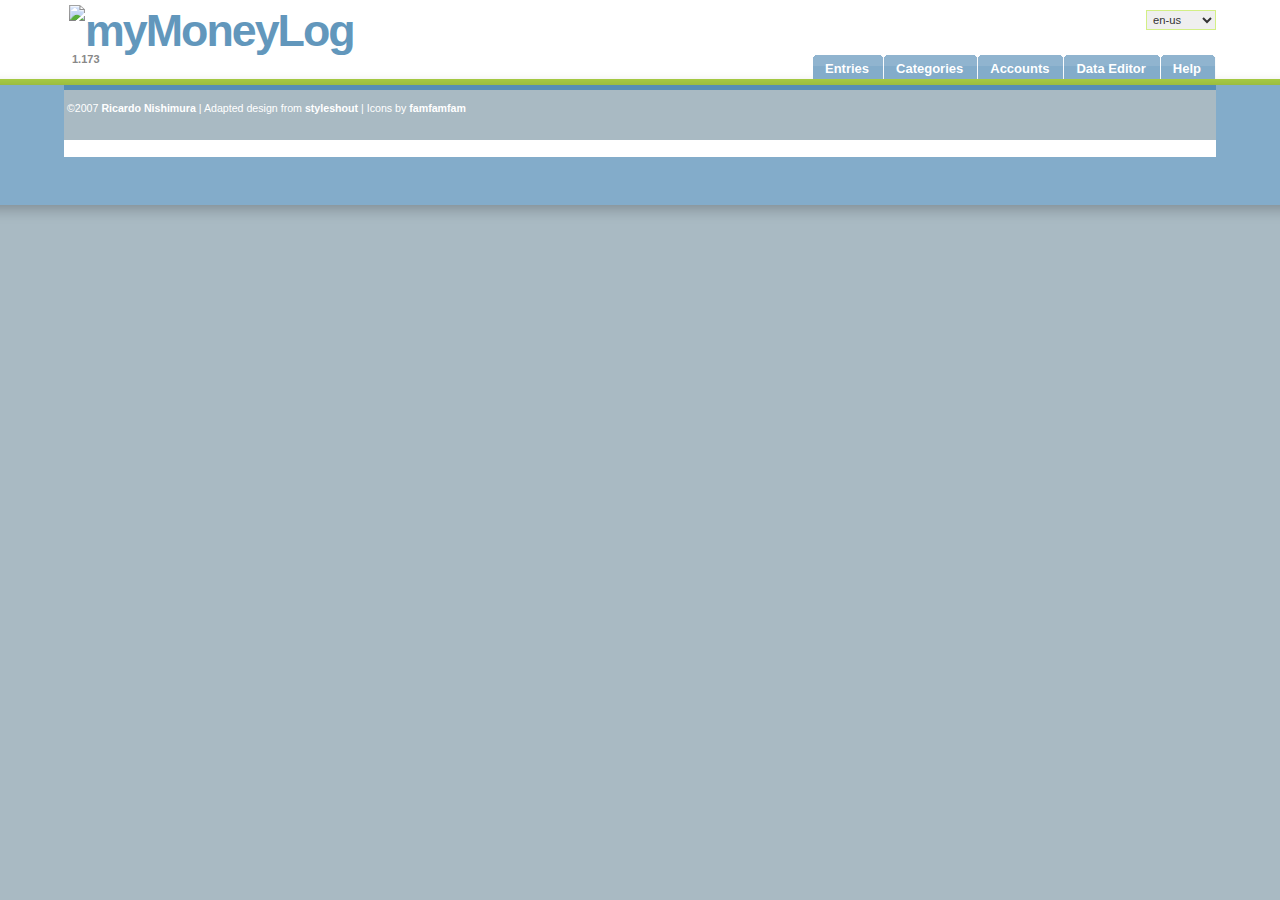
==== mymoneylog.html @ 16c4dcf5 "minified version of jscalendar added" ====
<!DOCTYPE html PUBLIC "-//W3C//DTD XHTML 1.0 Strict//EN" "http://www.w3.org/TR/xhtml1/DTD/xhtml1-strict.dtd">
<html xmlns="http://www.w3.org/1999/xhtml" xml:lang="en" lang="en">
<head>
<meta name="Description" content="personal finance application" />
<meta name="Keywords" content="money, finance, personal" />
<meta http-equiv="Content-Type" content="text/html; charset=UTF-8" />
<meta name="Distribution" content="Global" />
<meta name="Author" content="Ricardo Nishimura - http://code.google.com/p/mymoneylog" />
<link rel="stylesheet" href="stylesheets/BrightSide.css" type="text/css" />
<link rel="stylesheet" type="text/css" media="all" href="stylesheets/calendar-blue.css" title="calendar-blue.css" />
<script src="javascripts/jquery/jquery.min.js" type="text/javascript"></script>
<script src="javascripts/jquery/jquery.autocomplete.pack.js" type="text/javascript"></script>
<!--[if IE]><script src="javascripts/excanvas/excanvas.min.js" type="text/javascript"></script><![endif]-->
<script src="javascripts/jquery/jquery.flot.min.js" type="text/javascript"></script>
<script src="javascripts/jscalendar/calendar.min.js" type="text/javascript"></script>
<script src="javascripts/jscalendar/calendar-setup.min.js" type="text/javascript"></script>
<script src="javascripts/mymoneylog/base.js" type="text/javascript"></script>
<script src="javascripts/mymoneylog/translator.js" type="text/javascript"></script>
<script src="javascripts/mymoneylog/categories.js" type="text/javascript"></script>
<script src="javascripts/mymoneylog/accounts.js" type="text/javascript"></script>
<script src="javascripts/mymoneylog/entries.js" type="text/javascript"></script>
<script src="javascripts/mymoneylog/help_control.js" type="text/javascript"></script>
<script src="javascripts/mymoneylog/editor_control.js" type="text/javascript"></script>
<script src="javascripts/mymoneylog/entries_control.js" type="text/javascript"></script>
<script src="javascripts/mymoneylog/categories_overview_control.js" type="text/javascript"></script>
<script src="javascripts/mymoneylog/accounts_overview_control.js" type="text/javascript"></script>
<script src="javascripts/mymoneylog/init.js" type="text/javascript"></script>
<script type="text/javascript">
//<![CDATA[
$(window).load(function(){ mlog.init(); });
//]]>
</script>
<title>myMoneyLog</title>
<link rel="icon" type="image/png" href="images/money.png" />
</head>
<body>
<div id="body-bg">
<!-- wrap starts here -->
<div id="wrap">
<div id="header">
<div id="locale">
<select id="select_locales" class="select_num" onchange="mlog.base.setLocale()">
<option value="en-us">en-us</option>
</select>
</div>
<h1 id="logo">
<img src="images/mymoneylog.png" alt="myMoneyLog" width="254" height="45" />
</h1>
<h2 id="slogan">1.173</h2>
<!-- Menu Tabs -->
<ul>
<li id="menu_entries">
<a><span class="msg">Entries</span></a>
</li>
<li id="menu_categories_overview">
<a><span class="msg">Categories</span></a>
</li>
<li id="menu_accounts_overview">
<a><span class="msg">Accounts</span></a>
</li>
<li id="menu_editor">
<a><span class="msg">Data Editor</span></a>
</li>
<li id="menu_help">
<a><span class="msg">Help</span></a>
</li>
</ul>
</div>
<!-- content-wrap starts here -->
<div id="content-wrap">
<div id="sidebar">
<!-- entries panel starts here -->
<div id="panel_entries" class="panel" style="display:none;">
<h1 class="msg">Entry</h1>
<b class="rc1f">&nbsp;</b><b class="rc2f">&nbsp;</b>
<form id="form_entry" action="">
<div>
<label class="msg">Date</label>
<input id="input_date" class="input_date autocompleteoff" type="text" />
<span class="input_inline">
<input type="checkbox" id="input_pending" class="input_checkbox" />
<span class="msg">pending</span>
</span>
</div>
<div>
<label class="msg">Value</label>
<input id="input_value" type="text" />
</div>
<div>
<label class="msg">
Description
</label>
<input id="input_description" type="text" />
</div>
<div>
<label class="msg">
Category
</label>
<input id="input_category" class="autocompleteoff" type="text" />
<div class="suggest_list" id="category_list" style="display:none">
</div>
</div>
<div>
<label class="msg">
From Account
</label>
<input id="input_account" class="autocompleteoff" type="text" />
<div class="suggest_list" id="account_list" style="display:none">
</div>
</div>
<div id="transfer" style="display:none">
<label class="msg">
To Account
</label>
<input id="input_account_to" type="text" />
<div class="suggest_list" id="account_list_to" style="display:none">
</div>
</div>
<p>
<button class="button msg" type="button" onclick="mlog.entriesControl.addEntry(this)">Add</button>
&nbsp;
<button class="button msg" type="button" onclick="mlog.entriesControl.clearEntry()">Clear</button>
</p>
<br />
<input type="checkbox" id="input_auto_clear" class="input_checkbox"/>
<span class="msg">clear on add</span>
</form>
<b class="rc2f">&nbsp;</b><b class="rc1f">&nbsp;</b>
<h1 class="msg">filter</h1>
<b class="rc1f">&nbsp;</b><b class="rc2f">&nbsp;</b>
<form class="options" action="">
<div>
<label class="msg">
categories
</label>
<div class="align-center">
<span class="tagCloud msg selectAll" onclick="mlog.base.toggleAllTagCloud(this)">all</span>
<span id="entries_category_cloud"></span>
</div>
</div>
<div>
<label class="msg">
accounts
</label>
<div class="align-center">
<span class="tagCloud msg selectAll" onclick="mlog.base.toggleAllTagCloud(this)">all</span>
<span id="entries_account_cloud"></span>
</div>
</div>
<div class="float-left" style="margin-right:4px">
<label class="msg">
from
</label>
<input id="filter_date_from" class="input_date autocompleteoff" type="text" readonly="readonly" />
</div>
<div class="float-left">
<label class="msg">
until
</label>
<input id="filter_date_until" class="input_date autocompleteoff" type="text" readonly="readonly" />
</div>
<div class="clear"></div>
<div>
<label class="msg">
value
</label>
<select id="filter_values">
<option value="0" class="msg">all</option>
<option value="-1" class="msg">debit</option>
<option value="1" class="msg">credit</option>
</select>
</div>
<div>
<label class="msg">
text
</label>
<input type="text" id="filter_query" class="textbox autocompleteoff" />
</div>
<p>
<button class="button msg" type="button" onclick="mlog.entriesControl.applyOptions()">Apply</button>
&nbsp;
<button class="button msg" type="button" onclick="mlog.entriesControl.resetFilter()">cancel</button>
</p>
</form>
<b class="rc2f">&nbsp;</b><b class="rc1f">&nbsp;</b>
</div>
<!-- entries panel ends here -->
<!-- categories overview panel starts here -->
<div id="panel_categories_overview" class="panel" style="display:none;">
<h1 class="msg">Options</h1>
<b class="rc1f">&nbsp;</b><b class="rc2f">&nbsp;</b>
<form action="">
<div>
<label class="msg">
Show last
</label>
<select id="overviewNumberMonths" class="select_num" onchange="mlog.categoriesControl.updateView()">
<option value="2">2</option>
<option value="3">3</option>
<option value="4" selected="selected">4</option>
<option value="5">5</option>
<option value="6">6</option>
<option value="7">7</option>
<option value="8">8</option>
<option value="9">9</option>
<option value="10">10</option>
<option value="11">11</option>
<option value="12">12</option>
<option value="18">18</option>
<option value="24">24</option>
</select>&nbsp;<span class="msg">months</span>
</div>
<div>
<label class="msg">
Until
</label>
<input id="input_ov_until_date" class="input_date autocompleteoff" type="text" readonly="readonly" onchange="mlog.categoriesControl.updateView()" />
</div>
<div>
<label class="msg">
show
</label>
<div class="align-center">
<span class="tagCloud msg selectAll" onclick="mlog.categoriesControl.toggleAllTagCloud(this)">all</span>
<span id="show_ov_categories">
</span>
</div>
</div>
<div>
<label class="msg">
chart
</label>
<select id="chartSelection" class="" onchange="mlog.categoriesControl.updateView()">
<option value="line_debit" selected="selected" class="msg">line (debit)</option>
<option value="line_credit" class="msg">line (credit)</option>
<option value="line_total" class="msg">line (total)</option>
</select>
</div>
</form>
<b class="rc2f">&nbsp;</b><b class="rc1f">&nbsp;</b>
</div>
<!-- categories overview panel ends here -->
<!-- accounts overview panel starts here -->
<div id="panel_accounts_overview" class="panel" style="display:none;">
<h1 class="msg">Options</h1>
<b class="rc1f">&nbsp;</b><b class="rc2f">&nbsp;</b>
<form action="">
<div>
<label class="msg">
Show last
</label>
<select id="accountsNumberMonths" class="select_num" onchange="mlog.accountsControl.updateView()">
<option value="1">1</option>
<option value="2" selected="selected">2</option>
<option value="3">3</option>
<option value="4">4</option>
<option value="5">5</option>
<option value="6">6</option>
<option value="7">7</option>
<option value="8">8</option>
<option value="9">9</option>
<option value="10">10</option>
<option value="11">11</option>
<option value="12">12</option>
<option value="18">18</option>
<option value="24">24</option>
</select>&nbsp;<span class="msg">months</span>
</div>
<div>
<label class="msg">
Until
</label>
<input id="input_accounts_until_date" class="input_date autocompleteoff" type="text" readonly="readonly" onchange="mlog.accountsControl.updateView()" />
</div>
<div>
<label class="msg">
show
</label>
<div class="align-center">
<span class="tagCloud msg selectAll" onclick="mlog.accountsControl.toggleAllTagCloud(this)">all</span>
<span id="show_ov_accounts">
</span>
</div>
</div>
</form>
<b class="rc2f">&nbsp;</b><b class="rc1f">&nbsp;</b>
<br />
</div>
<!-- accounts overview panel ends here -->
<!-- editor panel starts here -->
<div id="panel_editor" class="panel" style="display:none;">
<h1 class="msg">Options</h1>
<b class="rc1f">&nbsp;</b><b class="rc2f">&nbsp;</b>
<form action="">
<p>
<button class="button msg" type="button" onclick="mlog.editorControl.applyChanges()">Apply</button>
</p>
</form>
<b class="rc2f">&nbsp;</b><b class="rc1f">&nbsp;</b>
<h1 class="msg">Export</h1>
<b class="rc1f">&nbsp;</b><b class="rc2f">&nbsp;</b>
<form action="">
<div>
<label class="msg">
from
</label>
<input id="input_export_from_date" class="input_date autocompleteoff" type="text" readonly="readonly" />
</div>
<p>
<button class="button msg" type="button" onclick="mlog.editorControl.exportFromDate()">export</button>
</p>
</form>
<b class="rc2f">&nbsp;</b><b class="rc1f">&nbsp;</b>
</div><!-- editor panel ends here -->
<!-- help panel starts here -->
<div id="panel_help" class="panel" style="display:none;">
</div><!-- help panel ends here -->
</div><!-- main starts here -->
<div id="main">
<div id="report">
</div>
<!-- main_entries starts here -->
<div id="main_entries" style="display:none;">
<a name="EntriesStart"></a>
<h1 id="toggle_summary" class="msg show_next">Summary</h1>
<div id="entries_summary">
<b class="rc1t">&nbsp;</b><b class="rc2t">&nbsp;</b>
<table class="summary" id="summary_table">
<tr>
<th class="msg">
account
</th>
<th class="msg">
total
</th>
</tr>
<tr class="highlt">
<td class="first">
{account_id}
</td>
<td class="col_r value">
<div class="bar-container">
<div class="pos" style="width:99%"></div>
</div>
{account_total}
</td>
</tr>
<tr class="total">
<td>
{account_id}
</td>
<td class="col_r">
{account_total}
</td>
</tr>
</table>
<b class="rc3t">&nbsp;</b><b class="rc4t">&nbsp;</b>
</div>
<h1 class="msg">Entries</h1>
<b class="rc1t">&nbsp;</b><b class="rc2t">&nbsp;</b>
<table id="entries_table">
<tr id="entries_row_head">
<th class="first msg sort date_col" onclick="mlog.entriesControl.sortCol(0)">
date
</th>
<th class="msg sort value_col" onclick="mlog.entriesControl.sortCol(1)">
value
</th>
<th class="msg sort description_col" onclick="mlog.entriesControl.sortCol(2)">
description
</th>
<th class="msg sort category_col" onclick="mlog.entriesControl.sortCol(3)">
category
</th>
<th class="msg sort account_col" onclick="mlog.entriesControl.sortCol(4)">
account
</th>
<th class="msg opt_col">
options
</th>
</tr>
<tr id="rowId" class="highlt row-a">
<td class="first col_c entry">
{date}
</td>
<td class="col_r entry">
{value}
</td>
<td class="entry">
{description}
</td>
<td class="entry">
{category}
</td>
<td class="entry">
{account}
</td>
<td class="">
<span class="opt_edit" onclick="mlog.entriesControl.startRowEdit(this)">&nbsp;</span>
<span class="opt_delete" onclick="mlog.entriesControl.removeEntry(this)">&nbsp;</span>
<span class="opt_ok hide" onclick="mlog.entriesControl.reconcileEntry(this)">&nbsp;</span>
</td>
</tr>
<tr class="total">
<td class="first col_c msg">
This total
</td>
<td class="col_r total">
{totalvalue}
</td>
<td colspan="4">
{entriescount}
</td>
</tr>
</table>
<b class="rc3t">&nbsp;</b><b class="rc4t">&nbsp;</b>
</div>
<!-- main_entries ends here -->
<!-- main_categories_overview starts here -->
<div id="main_categories_overview" style="display:none;">
<div id="categories_chart"></div>
<h1 id="toggle_categories_overview_table" class="msg">Category by month</h1>
<div id="categories_overview_summary" class="overflow">
<b class="rc1t">&nbsp;</b><b class="rc2t">&nbsp;</b>
<table id="categories_overview_table">
<tr>
<th class="first msg">
description
</th>
<th>
{month}
</th>
</tr>
<tr class="highlt row-a">
<td class="first">
{title}
</td>
<td class="col_r">
{value}
</td>
</tr>
</table>
</div>
<br />
</div>
<!-- main_categories_overview ends here -->
<!-- main_accounts_overview starts here -->
<div id="main_accounts_overview" style="display:none;">
<div id="accounts_chart"></div>
<h1 id="toggle_accounts_overview_table" class="msg">diary balance</h1>
<div id="accounts_overview_summary" class="overflow">
<b class="rc1t">&nbsp;</b><b class="rc2t">&nbsp;</b>
<table id="accounts_overview_table">
<tr>
<th class="first msg date_col">
date
</th>
<th>
{account}
</th>
</tr>
<tr class="highlt row-a">
<td class="first col_c">
{date}
</td>
<td class="col_r">
{value}
</td>
</tr>
</table>
</div>
<br />
</div>
<!-- main_overview ends here -->
<!-- main_editor starts here -->
<div id="main_editor" style="display:none;">
<h1 class="msg">text data source</h1>
<b class="rc1f">&nbsp;</b><b class="rc2f">&nbsp;</b>
<form action=""><br />
<textarea class="textarea_data" name="text_data" id="text_data" rows="1" cols="1"></textarea>
</form>
<b class="rc2f">&nbsp;</b><b class="rc1f">&nbsp;</b>
<br /><br />
</div>
<!-- main_editor ends here -->
<!-- main_help starts here -->
<div id="main_help" style="display:none;">
<p class="msg">help text</p>
</div>
<!-- main_help ends here -->
</div>
<!-- content-wrap ends here -->
</div>
<!-- main ends here --><!-- footer starts here -->
<div id="footer">
<div class="footer-left">
<p class="align-left">
&nbsp;&copy;2007 <a href="http://nishimura.eti.br">Ricardo Nishimura</a>
| Adapted design from <a href="http://www.styleshout.com/">styleshout</a>
| Icons by <a href="http://www.famfamfam.com/lab/icons/silk/">famfamfam</a>
</p>
</div>
</div>
<b class="rc2g">&nbsp;</b><b class="rc1g">&nbsp;</b>
<!-- footer ends here -->
<!-- wrap ends here -->
</div>
<iframe id="dataframe" src="data.html" style="visibility:hidden;width:0px;height:0px">
<!-- the source file name is also defined in javascripts/mymoneylog/base.js -->
</iframe>
<div id="applet">
</div>
<!-- body-bg ends here -->
</div>
</body>
</html>
---- stylesheets/BrightSide.css ----
/********************************************
AUTHOR: Erwin Aligam
WEBSITE: http://www.styleshout.com/
TEMPLATE NAME: Bright Side of Life
TEMPLATE CODE: S-0005
VERSION: 1.0
adapted by Ricardo Nishimura: 2007/11
*******************************************/

/********************************************
HTML ELEMENTS
********************************************/

/* top elements */
* { padding: 0; margin: 0; }

body { margin: 0; padding: 0; font: .70em/1.5em Verdana, Tahoma, Helvetica, sans-serif; color: #666666; background: #A9BAC3 url(../images/bg.gif) repeat-x; }

/* links */
a { color: #4284B0; background-color: inherit; text-decoration: none; }
a:hover { color: #9EC068; background-color: inherit; cursor:pointer; }

/* headers */
h1, h2, h3 { font: bold 1em 'Trebuchet MS', Arial, Sans-serif; color: #333; }
h1 { font-size: 1.5em; color: #6297BC; }
h2 { font-size: 1.4em; text-transform:uppercase;}
h3 { font-size: 1.3em; }

p, h1, h2, h3 { margin: 10px 0px 0; }
ul, ol { margin: 10px 30px; padding: 0 15px; color: #4284B0; }
ul span, ol span { color: #666666; }

code { margin: 5px 0; padding: 10px; text-align: left; display: block; overflow: auto; font: 500 1em/1.5em 'Lucida Console', 'courier new', monospace; /* white-space: pre; */ background: #FAFAFA; border: 1px solid #f2f2f2; border-left: 4px solid #4284B0; }
acronym { cursor: help; border-bottom: 1px solid #777; }
blockquote { margin: 15px; padding: 0 0 0 20px; background: #FAFAFA; border: 1px solid #f2f2f2; border-left: 4px solid #4284B0; color: #4284B0; font: bold 1.2em/1.5em Georgia, 'Bookman Old Style', Serif; }

/* form elements */
form { padding: 0px 10px 10px; border: 1px solid #f2f2f2; background-color: #FAFAFA; }
label { color:#999; display:block; font-weight:bold; margin-top:3px; }
input,select { padding: 2px; border:1px solid #D3EF86; font: normal 1em Verdana, sans-serif; color:#333; width: 97%; }
textarea { padding:2px; font: normal 1em Verdana, sans-serif; border:1px solid #D3EF86; color:#333; width: 98%; }
input.button, button { margin: 1px 0 1px; font: bold 1em Arial, Sans-serif; border: 1px solid #6297BC; background: url(../images/tabright.gif) no-repeat right top; background-position:0% -45px; padding: 2px 3px; color: #fff; width: 70px; height: 22px; }
input.button:hover, button:hover { background: url(../images/tabright.gif) no-repeat right top; background-position:0% -3px; border: 1px #ffffcf; cursor:pointer; }
input.input_date { width:84px; background-image: url(../images/calendar.png); background-repeat: no-repeat; background-position: right; background-color: #fff; }
input.input_num { width:90px; text-align: right; }
input:focus { background-color: #ffffcf; }
select.select_num { border:1px solid #D3EF86; width: 70px; }
input.input_checkbox { width: 20px; border: 0px; }

/* search form */
form.searchform { background: transparent; border: none; margin: 0; padding: 0; }
form.searchform input.textbox { margin: 0; width: 120px; border: 1px solid #9EC630; background: #FFF; color: #333; height: 14px; vertical-align: top; }
form.searchform input.button { margin: 0; padding: 2px 3px; font: bold 12px Arial, Sans-serif; background: #FAFAFA; border: 1px solid #f2f2f2; color: #777; width: 60px; vertical-align: top; }

/***********************
LAYOUT
************************/
#wrap { background: #FFF; width: 90%; height: 100%; margin: 0 auto; text-align: left; }
#content-wrap { clear: both; margin: 0; padding: 0; background: #FFF; }
#toolbar { height: 120px; background: #fff url(../images/toolbar-bg.png) repeat-x 0% 100%; }
#toolbar fieldset label { display: inline; }

/* header */
#header { position: relative; height: 85px; background: #fff url(../images/headerbg.gif) repeat-x 0% 100%; }
#header h1#logo { position: absolute; margin: 0; padding: 0; font: bolder 4em 'Trebuchet MS', Arial, Sans-serif; letter-spacing: -2px; top: 5px; left: 5px; cursor:pointer; }
#header h2#slogan { position: absolute; top:43px; left: 8px; color: #888; text-indent: 0px; font: bold 11px Tahoma, 'trebuchet MS', Sans-serif; text-transform: none; }
#header #locale { float: right; margin-top: 10px; }

/* main */
#main { float: right; margin-right: 10px; width: 72%; }
.post-footer { background-color: #FAFAFA; padding: 5px; margin: 20px 15px 0 15px; border: 1px solid #f2f2f2; font-size: 95%; }
.post-footer .date { background: url(clock.gif) no-repeat left center; padding-left: 20px; margin: 0 10px 0 5px; }
.post-footer .comments { background: url(comment.gif) no-repeat left center; padding-left: 20px; margin: 0 10px 0 5px; }
.post-footer .readmore { background: url(page.gif) no-repeat left center; padding-left: 20px; margin: 0 10px 0 5px; }

/* sidebar */
#sidebar { float: left; width: 23%; margin: 0; padding: 0; display: inline; padding: 0 10px; }
#sidebar ul.sidemenu { list-style:none; margin:10px 0 10px 15px; padding:0; }
#sidebar ul.sidemenu li { margin-bottom:1px; border: 1px solid #f2f2f2; }
#sidebar ul.sidemenu a { display:block; font-weight:bold; color: #333; text-decoration:none; padding:2px 5px 2px 10px; background: #f2f2f2; border-left:4px solid #CCC;
 min-height:18px; }
* html body #sidebar ul.sidemenu a { height: 18px; }

#sidebar ul.sidemenu a:hover { padding:2px 5px 2px 10px; background: #f2f2f2; color: #339900; border-left:4px solid #9EC630; }
/* Footer */
#footer { clear: both; color: #FFF; background: #A9BAC3; border-top: 5px solid #568EB6; margin: 0; padding: 0; height: 50px; font-size: 95%; }
#footer a { text-decoration: none; font-weight: bold; color: #FFF; }
#footer .footer-left{ float: left; width: 65%; }
#footer .footer-right{ float: right; width: 30%; }

/* menu tabs */
#header ul { z-index: 999999; position: absolute; margin:0; padding: 0; list-style:none; right: 0; bottom: 6px !important; bottom: 5px; font: bold 13px Arial, 'Trebuchet MS', Tahoma, verdana, sans-serif; }
#header li { display:inline; margin:0; padding:0; }
#header a { float:left; background: url(../images/tableft.gif) no-repeat left top; background-position:0% -42px; margin:0; padding:0 0 0 4px; text-decoration:none; cursor: pointer; }
#header a span { float:left; display:block; background: url(../images/tabright.gif) no-repeat right top; background-position:100% -42px; padding:6px 15px 3px 8px; color: #FFF; }
/* Commented Backslash Hack hides rule from IE5-Mac \*/
#header a span {float:none;}
/* End IE5-Mac hack */
#header a:hover span { color:#FFF; }
#header a:hover { background-position:0% 0px; }
#header a:hover span { background-position:100% 0px; }
#header .menu_current a { background-position:0% 0px; }
#header .menu_current a span { background-position:100% 0px; }
/* end menu tabs */

/* alignment classes */
.float-left { float: left; }
.float-right { float: right; }
.align-left { text-align: left; }
.align-right { text-align: right; }

/* additional classes */
.clear { clear: both; }
.green { color: #9EC630; }
.gray { color: #BFBFBF; }

/* start - table */
#main table { border-collapse: collapse; width: 100%; }
#chart_canvas table { width: auto; }
#main th strong { color: #fff; }
#main th { background: #6297BC; height: 25px; padding-left: 10px; padding-right: 10px; color: #FFF; text-align: left; border-right: 1px solid #9BBACF; border-bottom: solid 1px #FFF; }
#main th.sort { cursor: pointer; }
#main th.sort:hover { cursor: pointer; background: #9EC630; border-right: 1px solid #B6D59A; }
#main th.date_col { width:6em; }
#main tr { height: 26px; }
#main td { padding-left: 5px; padding-right: 5px; border-right: 1px solid #FFF; border-bottom: solid 1px #FFF; }
#main tr.row-a { background-color: #FAFAFA; }
#main tr.row-b { background-color: #EFEFEF; }
#main tr.new_entry { background-image: url(../images/new.png); background-repeat: no-repeat; background-position: left; background-color: #ffffcf; }
#main td.col_r { text-align: right; }
#main td.col_c { text-align: center; }
#main tr.row_future { opacity: .60; font-style:italic; }
#main tr:hover { background-color: #D1E3EF; }
#main tr.total { background-color: #D1E3EF; font-weight: bold; }
#main tr.total td { border-right: 1px solid #EFF9FF; }
#main .opt_delete { background: url(../images/delete.png) no-repeat left; padding-left: 16px; padding-top: 1px; cursor:pointer; }
#main .opt_reconcile { background: url(../images/accept.png) no-repeat left; padding-left: 16px; padding-top: 1px; cursor:pointer; }
#main .hide { display: none; }
#main .neg { color: #F66; }
#main tr.total .neg { }
div.overflow { overflow: auto; }

/* start - suggest list */
.ac_results { padding: 0px; border: 1px solid #D3EF86; background-color: white; overflow: hidden; z-index: 99999; }
.ac_results ul { width: 100%; list-style-position: outside; list-style: none; padding: 0; margin: 0; color: #333; }
.ac_results li { margin: 0px; padding: 2px 5px; cursor: default; display: block; line-height: 16px; overflow: hidden; border-bottom: 1px solid #efefef; }
.ac_loading {}
.ac_odd {}
.ac_over { background-color: #D1E3EF; }

/* summary table */
table.summary { background: #fff url(../images/toolbar-bg.png) repeat-x ; }
table.summary tr { background:none; }
table.summary td.first { background: #EFEFEF; width: 30%; }
#main table.summary td.value { padding-left: 0px; background-image: url(../images/vert-bg.gif); background-repeat: repeat-x; border-bottom: solid 0px #FFF; }

/* http://blog.leetsoft.com/2006/8/22/super-simple-css-bars */
div.bar-container { float: left; width: 70%; padding-top: 1px; text-align: left; }
div.bar-container div { background-image: url(../images/bars.png); background-repeat: repeat-x; background-position:100% 0px; height: 14px; border-right: solid 1px #ccc; }
div.bar-container div.neg { background-image: url(../images/bars.png); background-repeat: repeat-x; background-position:100% -14px; height: 14px; }

/* pagination */
div.pagination { padding:3px; margin:3px; text-align:right; }
div.pagination select { padding: 1px 1px 1px 1px; width: 50px; }
div.pagination a { padding: 2px 5px 2px 5px; margin-right: 2px; font-weight: bold; border:1px solid #D3EF86; text-decoration: none; color: #9EC630; background-color: #fff; }
div.pagination a:hover { padding: 2px 5px 2px 5px; margin-right: 2px; font-weight: bold; background-color: #9EC630; color: #FFF; cursor:pointer; }

/* chart */
#main table.plotr-legend { width: auto; }
#chart tr { height: 14px; }

.show_next { background: url(../images/bullet_arrow_up.png) no-repeat right; padding-right: 20px; cursor:pointer; }
.hide_next { background: url(../images/bullet_arrow_down.png) no-repeat right; padding-right: 20px; cursor:pointer; }
.tagCloud { cursor:pointer; color: #BBB; }
.tagCloud:hover { text-decoration: underline; }
.tagSelect { color: #9EC630; }
.selectAll { font-size: 14px; font-weight: bold; }
---- stylesheets/calendar-blue.css ----
/* The main calendar widget.  DIV containing a table. */

div.calendar { 
  position: relative;
  z-index: 9;
  }

 .calendar table {
  border: 1px solid #D3EF86;
  font-size: 11px;
  color: #666;
  cursor: default;
  background: #fff;
  font-family: tahoma,verdana,sans-serif;
}

/* Header part -- contains navigation buttons and day names. */

.calendar .button { /* "<<", "<", ">", ">>" buttons have this class */
  text-align: center;    /* They are the navigation buttons */
  padding: 2px;          /* Make the buttons seem like they're pressing */
}

.calendar .nav {
  background: #6297BC url(menuarrow.gif) no-repeat 100% 100%;
}

.calendar thead .title { /* This holds the current "month, year" */
  font-weight: bold;      /* Pressing it will take you to the current date */
  text-align: center;
  background: #fff;
  color: #666;
  padding: 2px;
}

.calendar thead .headrow { /* Row <TR> containing navigation buttons */
  background: #6297BC;
  color: #fff;
}

.calendar thead .daynames { /* Row <TR> containing the day names */
  background: #EFEFEF;
}

.calendar thead .name { /* Cells <TD> containing the day names */
  border-bottom: 1px solid #D3EF86;
  padding: 2px;
  text-align: center;
  color: #666;
}

.calendar thead .weekend { /* How a weekend day name shows in header */
  color: #a66;
}

.calendar thead .hilite { /* How do the buttons in header appear when hover */
  background-color: #D1E3EF;
  color: #666;
  border: 1px solid #6297BC;
  padding: 1px;
}

.calendar thead .active { /* Active (pressed) buttons in header */
  background-color: #77c;
  padding: 2px 0px 0px 2px;
}

/* The body part -- contains all the days in month. */

.calendar tbody .day { /* Cells <TD> containing month days dates */
  width: 2em;
  color: #456;
  text-align: right;
  padding: 2px 4px 2px 2px;
}
.calendar tbody .day.othermonth {
  font-size: 80%;
  color: #bbb;
}
.calendar tbody .day.othermonth.oweekend {
  color: #fbb;
}

.calendar table .wn {
  padding: 2px 3px 2px 2px;
  border-right: 1px solid #000;
  background: #bdf;
}

.calendar tbody .rowhilite td {
  background: #FAFAFA;
}

.calendar tbody .rowhilite td.wn {
  background: #D1E3EF;
}

.calendar tbody td.hilite { /* Hovered cells <TD> */
  background: #D1E3EF;
  padding: 1px 3px 1px 1px;
  border: 1px solid #bbb;
}

.calendar tbody td.active { /* Active (pressed) cells <TD> */
  background: #cde;
  padding: 2px 2px 0px 2px;
}

.calendar tbody td.selected { /* Cell showing today date */
  font-weight: bold;
  border: 1px solid #6297BC;
  padding: 1px 3px 1px 1px;
  background: #fff;
  color: #000;
}

.calendar tbody td.weekend { /* Cells showing weekend days */
  color: #6297BC;
}

.calendar tbody td.today { /* Cell showing selected date */
  font-weight: bold;
  color: #666;
}

.calendar tbody .disabled { color: #999; }

.calendar tbody .emptycell { /* Empty cells (the best is to hide them) */
  visibility: hidden;
}

.calendar tbody .emptyrow { /* Empty row (some months need less than 6 rows) */
  display: none;
}

/* The footer part -- status bar and "Close" button */

.calendar tfoot .footrow { /* The <TR> in footer (only one right now) */
  text-align: center;
  background: #556;
  color: #fff;
}

.calendar tfoot .ttip { /* Tooltip (status bar) cell <TD> */
  background: #fff;
  color: #445;
  padding: 1px;
}

.calendar tfoot .hilite { /* Hover style for buttons in footer */
  background: #aaf;
  border: 1px solid #04f;
  color: #666;
  padding: 1px;
}

.calendar tfoot .active { /* Active (pressed) style for buttons in footer */
  background: #77c;
  padding: 2px 0px 0px 2px;
}

/* Combo boxes (menus that display months/years for direct selection) */

.calendar .combo {
  position: absolute;
  display: none;
  top: 0px;
  left: 0px;
  width: 4em;
  cursor: default;
  border: 1px solid #655;
  background: #FAFAFA;
  color: #000;
  font-size: 90%;
  z-index: 100;
}

.calendar .combo .label,
.calendar .combo .label-IEfix {
  text-align: center;
  padding: 1px;
}

.calendar .combo .label-IEfix {
  width: 4em;
}

.calendar .combo .hilite {
  background: #acf;
}

.calendar .combo .active {
  border-top: 1px solid #46a;
  border-bottom: 1px solid #46a;
  background: #eef;
  font-weight: bold;
}

.calendar td.time {
  border-top: 1px solid #000;
  padding: 1px 0px;
  text-align: center;
  background-color: #f4f0e8;
}

.calendar td.time .hour,
.calendar td.time .minute,
.calendar td.time .ampm {
  padding: 0px 3px 0px 4px;
  border: 1px solid #889;
  font-weight: bold;
  background-color: #fff;
}

.calendar td.time .ampm {
  text-align: center;
}

.calendar td.time .colon {
  padding: 0px 2px 0px 3px;
  font-weight: bold;
}

.calendar td.time span.hilite {
  border-color: #000;
  background-color: #667;
  color: #fff;
}

.calendar td.time span.active {
  border-color: #f00;
  background-color: #000;
  color: #0f0;
}
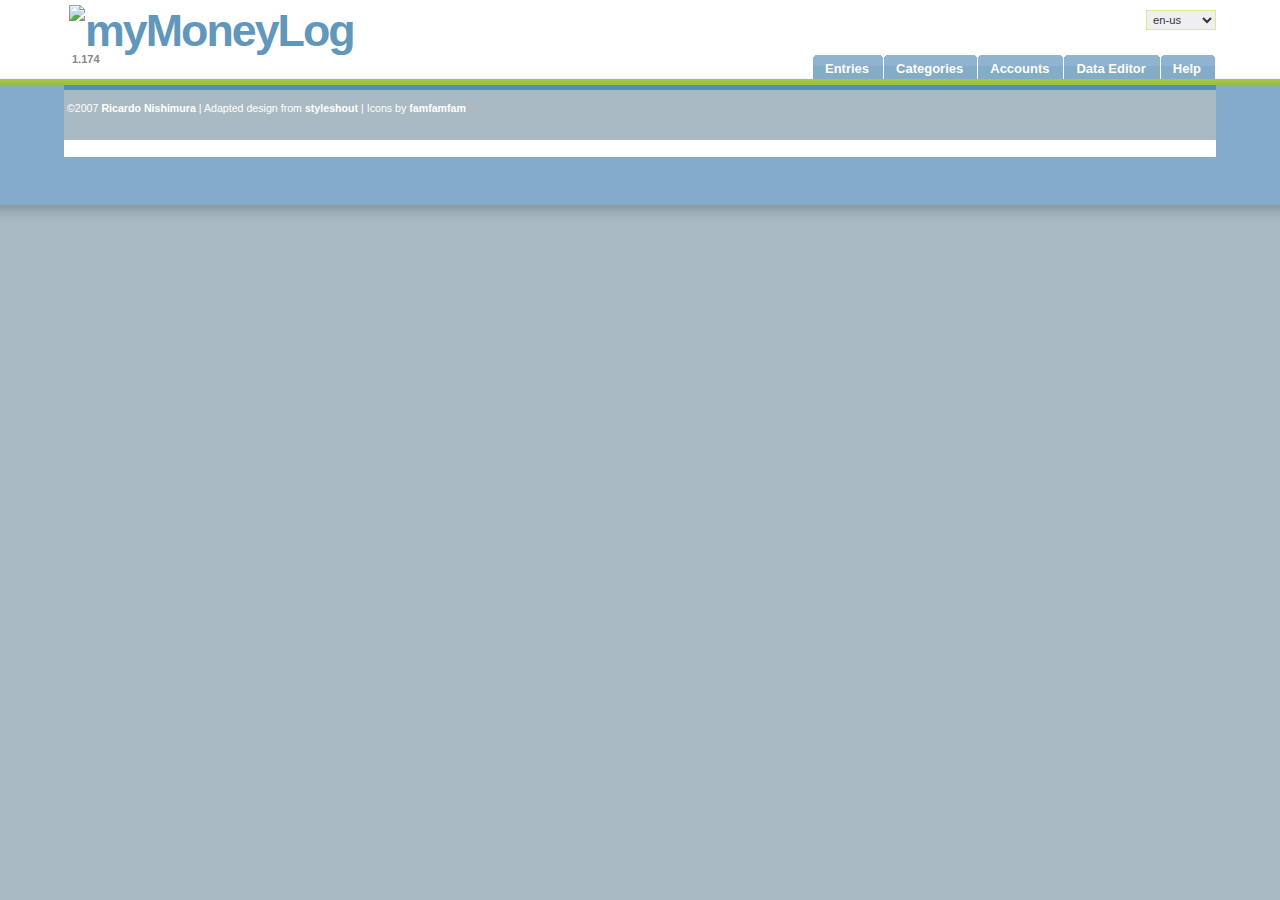
==== commit 71b75d2c: "description field with autocomplete; jquery extended to include jscalendar, defined in base.js." ====
--- a/mymoneylog.html
+++ b/mymoneylog.html
@@ -46,7 +46,7 @@
 <h1 id="logo">
 <img src="images/mymoneylog.png" alt="myMoneyLog" width="254" height="45" />
 </h1>
-<h2 id="slogan">1.173</h2>
+<h2 id="slogan">1.174</h2>
 <!-- Menu Tabs -->
 <ul>
 <li id="menu_entries">
@@ -91,6 +91,8 @@
 Description
 </label>
 <input id="input_description" type="text" />
+<div class="suggest_list" id="description_list" style="display:none">
+</div>
 </div>
 <div>
 <label class="msg">
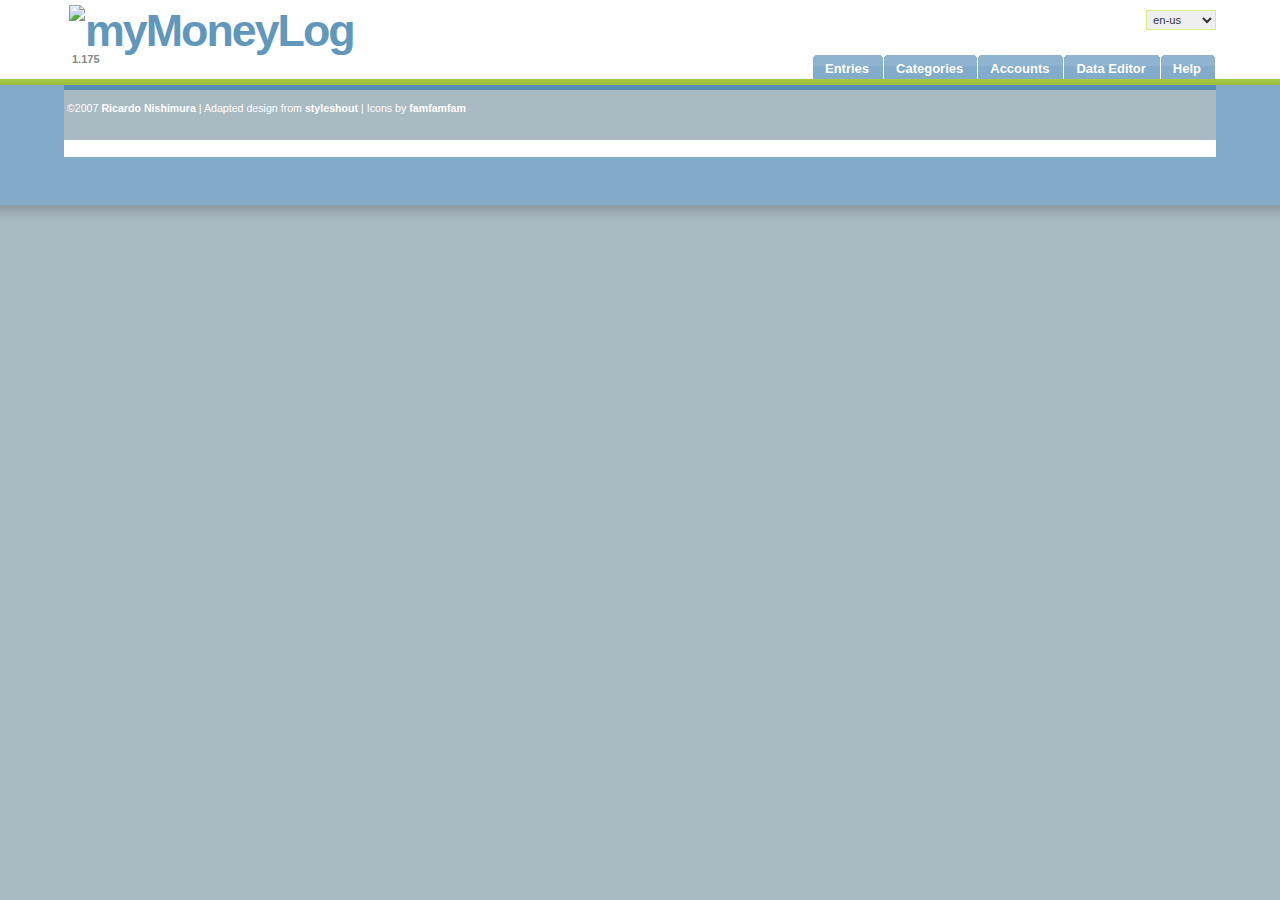
==== commit 1c99f2a7: "description row edit field with autocomplete;" ====
--- a/mymoneylog.html
+++ b/mymoneylog.html
@@ -46,7 +46,7 @@
 <h1 id="logo">
 <img src="images/mymoneylog.png" alt="myMoneyLog" width="254" height="45" />
 </h1>
-<h2 id="slogan">1.174</h2>
+<h2 id="slogan">1.175</h2>
 <!-- Menu Tabs -->
 <ul>
 <li id="menu_entries">
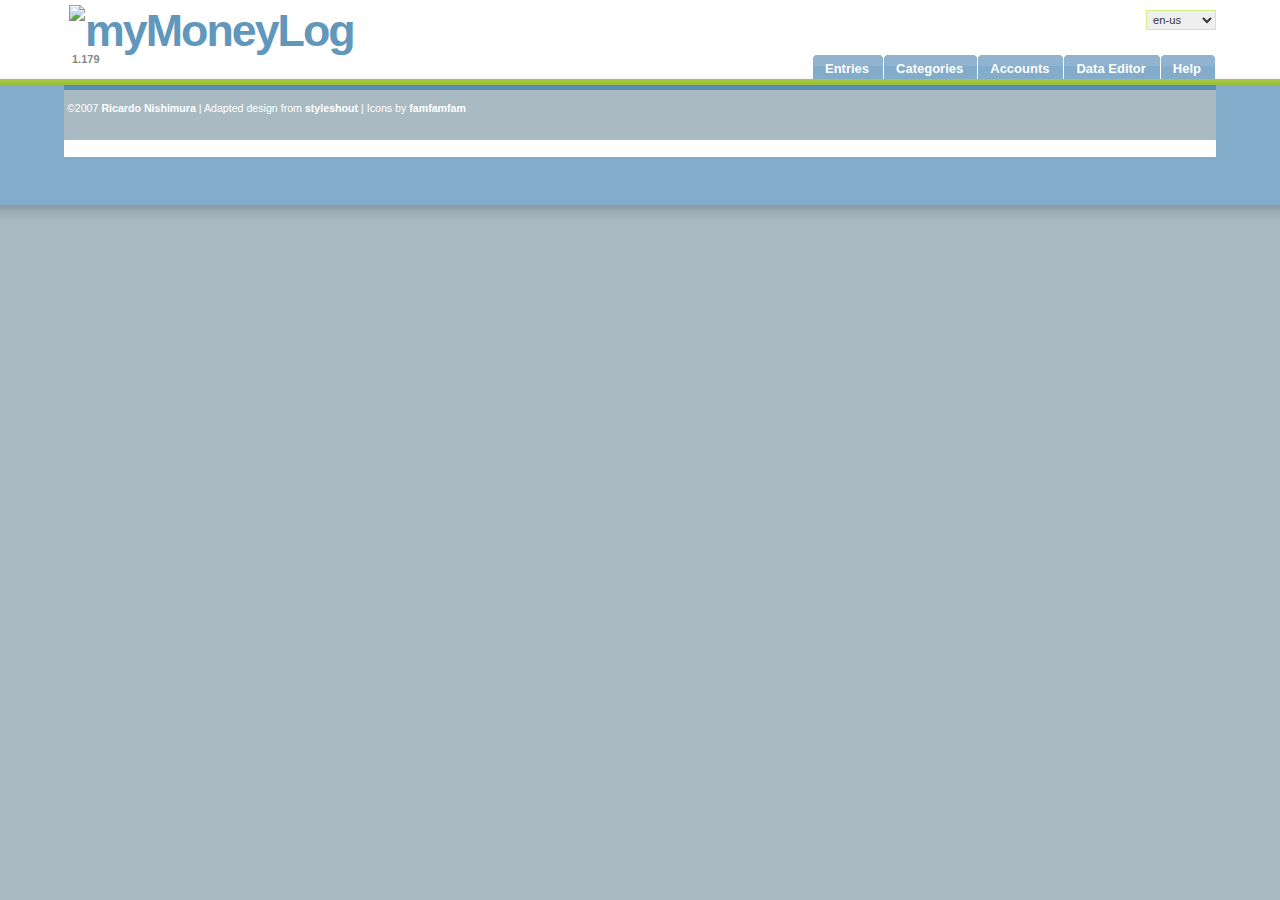
==== commit b047567d: "row editing: input fields from html template" ====
--- a/mymoneylog.html
+++ b/mymoneylog.html
@@ -46,7 +46,7 @@
 <h1 id="logo">
 <img src="images/mymoneylog.png" alt="myMoneyLog" width="254" height="45" />
 </h1>
-<h2 id="slogan">1.175</h2>
+<h2 id="slogan">1.179</h2>
 <!-- Menu Tabs -->
 <ul>
 <li id="menu_entries">
@@ -91,32 +91,24 @@
 Description
 </label>
 <input id="input_description" type="text" />
-<div class="suggest_list" id="description_list" style="display:none">
-</div>
 </div>
 <div>
 <label class="msg">
 Category
 </label>
 <input id="input_category" class="autocompleteoff" type="text" />
-<div class="suggest_list" id="category_list" style="display:none">
-</div>
 </div>
 <div>
 <label class="msg">
 From Account
 </label>
 <input id="input_account" class="autocompleteoff" type="text" />
-<div class="suggest_list" id="account_list" style="display:none">
-</div>
 </div>
 <div id="transfer" style="display:none">
 <label class="msg">
 To Account
 </label>
 <input id="input_account_to" type="text" />
-<div class="suggest_list" id="account_list_to" style="display:none">
-</div>
 </div>
 <p>
 <button class="button msg" type="button" onclick="mlog.entriesControl.addEntry(this)">Add</button>
@@ -397,7 +389,7 @@
 <td class="entry">
 {account}
 </td>
-<td class="">
+<td>
 <span class="opt_edit" onclick="mlog.entriesControl.startRowEdit(this)">&nbsp;</span>
 <span class="opt_delete" onclick="mlog.entriesControl.removeEntry(this)">&nbsp;</span>
 <span class="opt_ok hide" onclick="mlog.entriesControl.reconcileEntry(this)">&nbsp;</span>
@@ -412,6 +404,27 @@
 </td>
 <td colspan="4">
 {entriescount}
+</td>
+</tr>
+<tr>
+<td class="first">
+<input id="input_date_row" class="input_row" type="text" />
+</td>
+<td>
+<input id="input_value_row" class="input_row" type="text" />
+</td>
+<td>
+<input id="input_description_row" class="input_row" type="text" />
+</td>
+<td>
+<input id="input_category_row" class="input_row" type="text" />
+</td>
+<td>
+<input id="input_account_row" class="input_row" type="text" />
+</td>
+<td>
+<span class="opt_cancel" onclick="mlog.entriesControl.onPageChange()">&nbsp;</span>&nbsp;
+<span class="opt_ok" onclick="mlog.entriesControl.applyRowEdit(this)">&nbsp;</span>
 </td>
 </tr>
 </table>
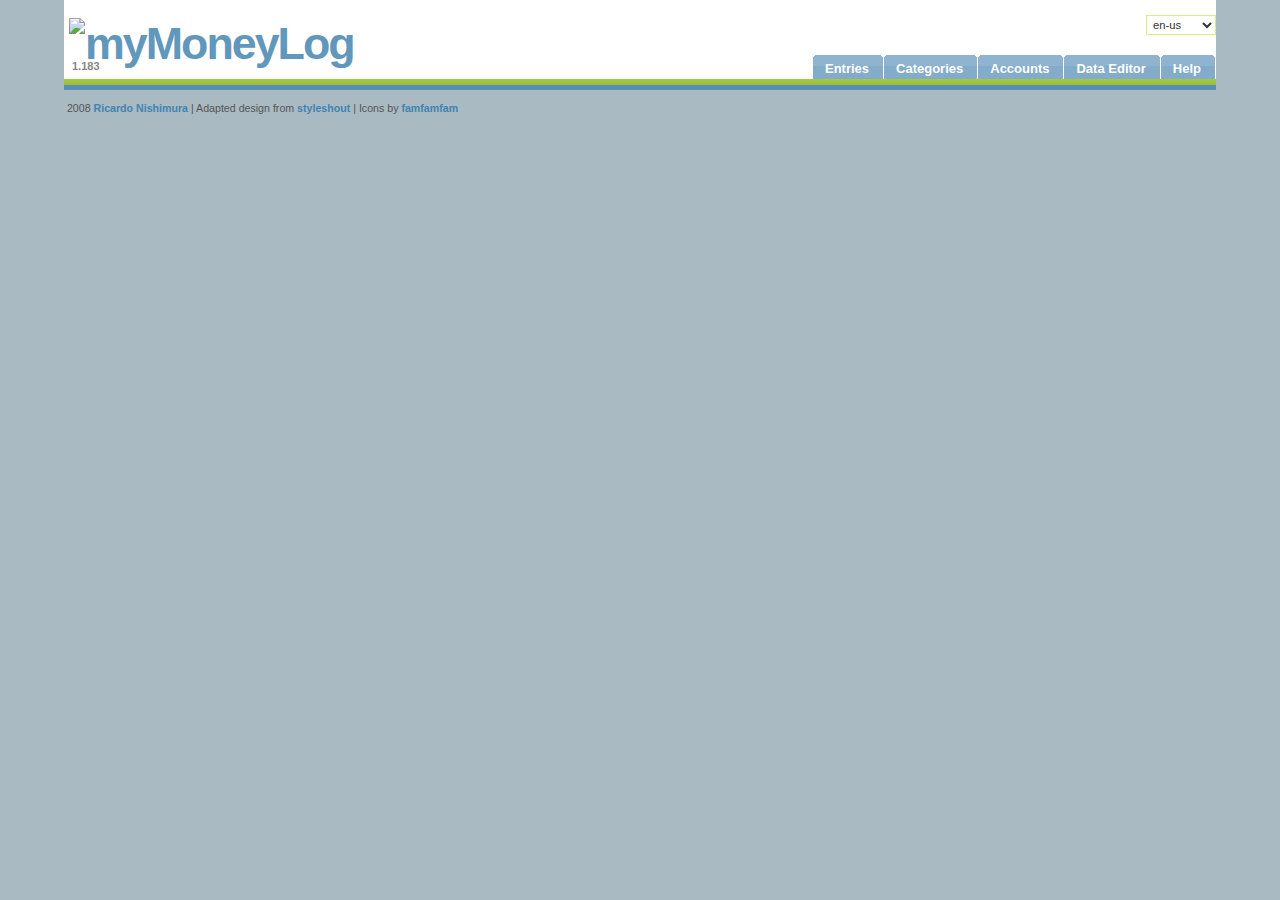
==== commit c7e19560: "enter key handling for some input fields: date, pending, value, description and "to account", when i" ====
--- a/mymoneylog.html
+++ b/mymoneylog.html
@@ -46,7 +46,7 @@
 <h1 id="logo">
 <img src="images/mymoneylog.png" alt="myMoneyLog" width="254" height="45" />
 </h1>
-<h2 id="slogan">1.179</h2>
+<h2 id="slogan">1.183</h2>
 <!-- Menu Tabs -->
 <ul>
 <li id="menu_entries">
@@ -70,45 +70,45 @@
 <div id="content-wrap">
 <div id="sidebar">
 <!-- entries panel starts here -->
-<div id="panel_entries" class="panel" style="display:none;">
+<div id="panel_entries" class="panel">
 <h1 class="msg">Entry</h1>
 <b class="rc1f">&nbsp;</b><b class="rc2f">&nbsp;</b>
 <form id="form_entry" action="">
 <div>
 <label class="msg">Date</label>
-<input id="input_date" class="input_date autocompleteoff" type="text" />
+<input id="input_date" class="input_date jump_on_enter_key" type="text" />
 <span class="input_inline">
-<input type="checkbox" id="input_pending" class="input_checkbox" />
+<input type="checkbox" id="input_pending" class="input_checkbox jump_on_enter_key" />
 <span class="msg">pending</span>
 </span>
 </div>
 <div>
 <label class="msg">Value</label>
-<input id="input_value" type="text" />
+<input id="input_value" type="text" class="jump_on_enter_key" />
 </div>
 <div>
 <label class="msg">
 Description
 </label>
-<input id="input_description" type="text" />
+<input id="input_description" type="text" class="jump_on_enter_key" />
 </div>
 <div>
 <label class="msg">
 Category
 </label>
-<input id="input_category" class="autocompleteoff" type="text" />
+<input id="input_category" type="text" />
 </div>
 <div>
 <label class="msg">
 From Account
 </label>
-<input id="input_account" class="autocompleteoff" type="text" />
+<input id="input_account" type="text" />
 </div>
 <div id="transfer" style="display:none">
 <label class="msg">
 To Account
 </label>
-<input id="input_account_to" type="text" />
+<input id="input_account_to" type="text" class="jump_on_enter_key" />
 </div>
 <p>
 <button class="button msg" type="button" onclick="mlog.entriesControl.addEntry(this)">Add</button>
@@ -145,13 +145,13 @@
 <label class="msg">
 from
 </label>
-<input id="filter_date_from" class="input_date autocompleteoff" type="text" readonly="readonly" />
+<input id="filter_date_from" class="input_date" type="text" readonly="readonly" />
 </div>
 <div class="float-left">
 <label class="msg">
 until
 </label>
-<input id="filter_date_until" class="input_date autocompleteoff" type="text" readonly="readonly" />
+<input id="filter_date_until" class="input_date" type="text" readonly="readonly" />
 </div>
 <div class="clear"></div>
 <div>
@@ -168,7 +168,7 @@
 <label class="msg">
 text
 </label>
-<input type="text" id="filter_query" class="textbox autocompleteoff" />
+<input type="text" id="filter_query" class="textbox" />
 </div>
 <p>
 <button class="button msg" type="button" onclick="mlog.entriesControl.applyOptions()">Apply</button>
@@ -180,7 +180,7 @@
 </div>
 <!-- entries panel ends here -->
 <!-- categories overview panel starts here -->
-<div id="panel_categories_overview" class="panel" style="display:none;">
+<div id="panel_categories_overview" class="panel">
 <h1 class="msg">Options</h1>
 <b class="rc1f">&nbsp;</b><b class="rc2f">&nbsp;</b>
 <form action="">
@@ -208,7 +208,7 @@
 <label class="msg">
 Until
 </label>
-<input id="input_ov_until_date" class="input_date autocompleteoff" type="text" readonly="readonly" onchange="mlog.categoriesControl.updateView()" />
+<input id="input_ov_until_date" class="input_date" type="text" readonly="readonly" onchange="mlog.categoriesControl.updateView()" />
 </div>
 <div>
 <label class="msg">
@@ -235,7 +235,7 @@
 </div>
 <!-- categories overview panel ends here -->
 <!-- accounts overview panel starts here -->
-<div id="panel_accounts_overview" class="panel" style="display:none;">
+<div id="panel_accounts_overview" class="panel">
 <h1 class="msg">Options</h1>
 <b class="rc1f">&nbsp;</b><b class="rc2f">&nbsp;</b>
 <form action="">
@@ -264,7 +264,7 @@
 <label class="msg">
 Until
 </label>
-<input id="input_accounts_until_date" class="input_date autocompleteoff" type="text" readonly="readonly" onchange="mlog.accountsControl.updateView()" />
+<input id="input_accounts_until_date" class="input_date" type="text" readonly="readonly" onchange="mlog.accountsControl.updateView()" />
 </div>
 <div>
 <label class="msg">
@@ -282,7 +282,7 @@
 </div>
 <!-- accounts overview panel ends here -->
 <!-- editor panel starts here -->
-<div id="panel_editor" class="panel" style="display:none;">
+<div id="panel_editor" class="panel">
 <h1 class="msg">Options</h1>
 <b class="rc1f">&nbsp;</b><b class="rc2f">&nbsp;</b>
 <form action="">
@@ -298,7 +298,7 @@
 <label class="msg">
 from
 </label>
-<input id="input_export_from_date" class="input_date autocompleteoff" type="text" readonly="readonly" />
+<input id="input_export_from_date" class="input_date" type="text" readonly="readonly" />
 </div>
 <p>
 <button class="button msg" type="button" onclick="mlog.editorControl.exportFromDate()">export</button>
@@ -307,14 +307,15 @@
 <b class="rc2f">&nbsp;</b><b class="rc1f">&nbsp;</b>
 </div><!-- editor panel ends here -->
 <!-- help panel starts here -->
-<div id="panel_help" class="panel" style="display:none;">
+<div id="panel_help" class="panel">
 </div><!-- help panel ends here -->
 </div><!-- main starts here -->
 <div id="main">
 <div id="report">
 </div>
+<div id="template">
 <!-- main_entries starts here -->
-<div id="main_entries" style="display:none;">
+<div id="main_entries">
 <a name="EntriesStart"></a>
 <h1 id="toggle_summary" class="msg show_next">Summary</h1>
 <div id="entries_summary">
@@ -390,7 +391,7 @@
 {account}
 </td>
 <td>
-<span class="opt_edit" onclick="mlog.entriesControl.startRowEdit(this)">&nbsp;</span>
+<span class="opt_edit" onclick="mlog.entriesControl.prepareRowEdit(this)">&nbsp;</span>
 <span class="opt_delete" onclick="mlog.entriesControl.removeEntry(this)">&nbsp;</span>
 <span class="opt_ok hide" onclick="mlog.entriesControl.reconcileEntry(this)">&nbsp;</span>
 </td>
@@ -406,34 +407,18 @@
 {entriescount}
 </td>
 </tr>
-<tr>
-<td class="first">
-<input id="input_date_row" class="input_row" type="text" />
-</td>
-<td>
-<input id="input_value_row" class="input_row" type="text" />
-</td>
-<td>
-<input id="input_description_row" class="input_row" type="text" />
-</td>
-<td>
-<input id="input_category_row" class="input_row" type="text" />
-</td>
-<td>
-<input id="input_account_row" class="input_row" type="text" />
-</td>
-<td>
-<span class="opt_cancel" onclick="mlog.entriesControl.onPageChange()">&nbsp;</span>&nbsp;
-<span class="opt_ok" onclick="mlog.entriesControl.applyRowEdit(this)">&nbsp;</span>
-</td>
-</tr>
 </table>
 <b class="rc3t">&nbsp;</b><b class="rc4t">&nbsp;</b>
 </div>
 <!-- main_entries ends here -->
 <!-- main_categories_overview starts here -->
-<div id="main_categories_overview" style="display:none;">
-<div id="categories_chart"></div>
+<div id="main_categories_overview">
+<div id="categories_chart">
+<h1 id="categories_chart_title" class="show_next"></h1>
+<div><b class="rc1g">&nbsp;</b><b class="rc2g">&nbsp;</b><div class="glass">
+<div id="categories_chart_canvas"></div>
+</div><b class="rc2g">&nbsp;</b><b class="rc1g">&nbsp;</b></div>
+</div>
 <h1 id="toggle_categories_overview_table" class="msg">Category by month</h1>
 <div id="categories_overview_summary" class="overflow">
 <b class="rc1t">&nbsp;</b><b class="rc2t">&nbsp;</b>
@@ -460,8 +445,13 @@
 </div>
 <!-- main_categories_overview ends here -->
 <!-- main_accounts_overview starts here -->
-<div id="main_accounts_overview" style="display:none;">
-<div id="accounts_chart"></div>
+<div id="main_accounts_overview">
+<div id="accounts_chart">
+<h1 id="accounts_chart_title" class="msg show_next"></h1>
+<div><b class="rc1g">&nbsp;</b><b class="rc2g">&nbsp;</b><div class="glass">
+<div id="accounts_chart_canvas"></div>
+</div><b class="rc2g">&nbsp;</b><b class="rc1g">&nbsp;</b></div>
+</div>
 <h1 id="toggle_accounts_overview_table" class="msg">diary balance</h1>
 <div id="accounts_overview_summary" class="overflow">
 <b class="rc1t">&nbsp;</b><b class="rc2t">&nbsp;</b>
@@ -488,7 +478,7 @@
 </div>
 <!-- main_overview ends here -->
 <!-- main_editor starts here -->
-<div id="main_editor" style="display:none;">
+<div id="main_editor">
 <h1 class="msg">text data source</h1>
 <b class="rc1f">&nbsp;</b><b class="rc2f">&nbsp;</b>
 <form action=""><br />
@@ -499,10 +489,12 @@
 </div>
 <!-- main_editor ends here -->
 <!-- main_help starts here -->
-<div id="main_help" style="display:none;">
+<div id="main_help">
 <p class="msg">help text</p>
 </div>
 <!-- main_help ends here -->
+</div>
+<!-- template ends here -->
 </div>
 <!-- content-wrap ends here -->
 </div>
@@ -510,7 +502,7 @@
 <div id="footer">
 <div class="footer-left">
 <p class="align-left">
-&nbsp;&copy;2007 <a href="http://nishimura.eti.br">Ricardo Nishimura</a>
+&nbsp;2008 <a href="http://nishimura.eti.br">Ricardo Nishimura</a>
 | Adapted design from <a href="http://www.styleshout.com/">styleshout</a>
 | Icons by <a href="http://www.famfamfam.com/lab/icons/silk/">famfamfam</a>
 </p>
@@ -523,9 +515,9 @@
 <iframe id="dataframe" src="data.html" style="visibility:hidden;width:0px;height:0px">
 <!-- the source file name is also defined in javascripts/mymoneylog/base.js -->
 </iframe>
-<div id="applet">
-</div>
+<div id="applet"></div>
 <!-- body-bg ends here -->
+<div id="tooltip"></div>
 </div>
 </body>
 </html>
--- a/stylesheets/BrightSide.css
+++ b/stylesheets/BrightSide.css
@@ -4,7 +4,7 @@
 TEMPLATE NAME: Bright Side of Life
 TEMPLATE CODE: S-0005
 VERSION: 1.0
-adapted by Ricardo Nishimura: 2007/11
+adapted by Ricardo Nishimura since: 2007/11
 *******************************************/
 
 /********************************************
@@ -14,7 +14,7 @@
 /* top elements */
 * { padding: 0; margin: 0; }
 
-body { margin: 0; padding: 0; font: .70em/1.5em Verdana, Tahoma, Helvetica, sans-serif; color: #666666; background: #A9BAC3 url(../images/bg.gif) repeat-x; }
+body { margin: 0; padding: 0; font: .70em/1.5em Verdana, Tahoma, Helvetica, sans-serif; color: #555; background: #A9BAC3 url(../images/bg.jpg) repeat-x }
 
 /* links */
 a { color: #4284B0; background-color: inherit; text-decoration: none; }
@@ -28,63 +28,47 @@
 
 p, h1, h2, h3 { margin: 10px 0px 0; }
 ul, ol { margin: 10px 30px; padding: 0 15px; color: #4284B0; }
-ul span, ol span { color: #666666; }
+ul span, ol span { color: #555; }
 
-code { margin: 5px 0; padding: 10px; text-align: left; display: block; overflow: auto; font: 500 1em/1.5em 'Lucida Console', 'courier new', monospace; /* white-space: pre; */ background: #FAFAFA; border: 1px solid #f2f2f2; border-left: 4px solid #4284B0; }
-acronym { cursor: help; border-bottom: 1px solid #777; }
-blockquote { margin: 15px; padding: 0 0 0 20px; background: #FAFAFA; border: 1px solid #f2f2f2; border-left: 4px solid #4284B0; color: #4284B0; font: bold 1.2em/1.5em Georgia, 'Bookman Old Style', Serif; }
+code { margin: 5px 0; padding: 10px; text-align: left; display: block; overflow: auto; font: 500 1em/1.5em 'Lucida Console', 'courier new', monospace; /* white-space: pre; */ background: #fbfcff; border: 1px solid #EFF5FF; border-left: 4px solid #4284B0; }
 
 /* form elements */
-form { padding: 0px 10px 10px; border: 1px solid #f2f2f2; background-color: #FAFAFA; }
+form { padding: 0px 10px 10px; border: 1px solid #fbfcff; background-color: #fbfcff; }
 label { color:#999; display:block; font-weight:bold; margin-top:3px; }
-input,select { padding: 2px; border:1px solid #D3EF86; font: normal 1em Verdana, sans-serif; color:#333; width: 97%; }
-textarea { padding:2px; font: normal 1em Verdana, sans-serif; border:1px solid #D3EF86; color:#333; width: 98%; }
-input.button, button { margin: 1px 0 1px; font: bold 1em Arial, Sans-serif; border: 1px solid #6297BC; background: url(../images/tabright.gif) no-repeat right top; background-position:0% -45px; padding: 2px 3px; color: #fff; width: 70px; height: 22px; }
-input.button:hover, button:hover { background: url(../images/tabright.gif) no-repeat right top; background-position:0% -3px; border: 1px #ffffcf; cursor:pointer; }
-input.input_date { width:84px; background-image: url(../images/calendar.png); background-repeat: no-repeat; background-position: right; background-color: #fff; }
+input,select { padding: 2px; border:1px solid #D3EF86; font: normal 1em Verdana, sans-serif; color:#333; width: 97%; background-color: #fff; }
+textarea { padding:2px; font: normal 1em Verdana, sans-serif; border:1px solid #D3EF86; color:#333; width: 99%; background-color: #fff; }
+input.button, button { margin: 1px 0 1px; font: bold 1em Arial, Sans-serif; border: 1px solid #6297BC; background: #6297BC url(../images/tabright.gif) no-repeat right top; background-position:0% -45px; padding: 2px 3px; color: #fff; width: 70px; height: 22px; }
+input.button:hover, button:hover { background: #9EC630 url(../images/tabright.gif) no-repeat right top; background-position:0% -3px; border: 1px #9EC630; cursor:pointer; }
+input.input_date { width:88px; background-image: url(../images/calendar.png); background-repeat: no-repeat; background-position: right; }
 input.input_num { width:90px; text-align: right; }
 input:focus { background-color: #ffffcf; }
 select.select_num { border:1px solid #D3EF86; width: 70px; }
-input.input_checkbox { width: 20px; border: 0px; }
-
-/* search form */
-form.searchform { background: transparent; border: none; margin: 0; padding: 0; }
-form.searchform input.textbox { margin: 0; width: 120px; border: 1px solid #9EC630; background: #FFF; color: #333; height: 14px; vertical-align: top; }
-form.searchform input.button { margin: 0; padding: 2px 3px; font: bold 12px Arial, Sans-serif; background: #FAFAFA; border: 1px solid #f2f2f2; color: #777; width: 60px; vertical-align: top; }
-
+input.input_checkbox { width: 16px; border: 0px; background-color: #fbfcff;}
+.input_inline { margin-left: 4px; margin-top:1px; }
+input.input_row { width: 97%; }
 /***********************
 LAYOUT
 ************************/
-#wrap { background: #FFF; width: 90%; height: 100%; margin: 0 auto; text-align: left; }
-#content-wrap { clear: both; margin: 0; padding: 0; background: #FFF; }
-#toolbar { height: 120px; background: #fff url(../images/toolbar-bg.png) repeat-x 0% 100%; }
-#toolbar fieldset label { display: inline; }
+#body-bg { width: 100%; height: 100%; background: url(../bg.jpg) repeat; }
+#wrap { width: 90%; height: 100%; margin: 0 auto; text-align: left; background: url(../images/bg_20white.png) repeat; }
+#content-wrap { clear: both; margin: 0; padding: 0; }
 
 /* header */
-#header { position: relative; height: 85px; background: #fff url(../images/headerbg.gif) repeat-x 0% 100%; }
-#header h1#logo { position: absolute; margin: 0; padding: 0; font: bolder 4em 'Trebuchet MS', Arial, Sans-serif; letter-spacing: -2px; top: 5px; left: 5px; cursor:pointer; }
-#header h2#slogan { position: absolute; top:43px; left: 8px; color: #888; text-indent: 0px; font: bold 11px Tahoma, 'trebuchet MS', Sans-serif; text-transform: none; }
-#header #locale { float: right; margin-top: 10px; }
+#header { position: relative; height: 85px; background: url(../images/headerbg.gif) repeat-x 0% 100%; }
+#header h1#logo { position: absolute; margin: 0; padding: 0; font: bolder 4em 'Trebuchet MS', Arial, Sans-serif; letter-spacing: -2px; top: 18px; left: 5px; }
+#header h2#slogan { position: absolute; top:50px; left: 8px; color: #888; text-indent: 0px; font: bold 11px Tahoma, 'trebuchet MS', Sans-serif; text-transform: none; cursor:pointer; }
+#header #locale { float: right; margin-top: 15px; }
 
 /* main */
 #main { float: right; margin-right: 10px; width: 72%; }
-.post-footer { background-color: #FAFAFA; padding: 5px; margin: 20px 15px 0 15px; border: 1px solid #f2f2f2; font-size: 95%; }
-.post-footer .date { background: url(clock.gif) no-repeat left center; padding-left: 20px; margin: 0 10px 0 5px; }
-.post-footer .comments { background: url(comment.gif) no-repeat left center; padding-left: 20px; margin: 0 10px 0 5px; }
-.post-footer .readmore { background: url(page.gif) no-repeat left center; padding-left: 20px; margin: 0 10px 0 5px; }
+#template { display: none; }
 
 /* sidebar */
-#sidebar { float: left; width: 23%; margin: 0; padding: 0; display: inline; padding: 0 10px; }
-#sidebar ul.sidemenu { list-style:none; margin:10px 0 10px 15px; padding:0; }
-#sidebar ul.sidemenu li { margin-bottom:1px; border: 1px solid #f2f2f2; }
-#sidebar ul.sidemenu a { display:block; font-weight:bold; color: #333; text-decoration:none; padding:2px 5px 2px 10px; background: #f2f2f2; border-left:4px solid #CCC;
- min-height:18px; }
-* html body #sidebar ul.sidemenu a { height: 18px; }
+#sidebar { float: left; width: 23%; margin: 0; padding: 0; display: inline; padding: 0 10px; display: none; }
 
-#sidebar ul.sidemenu a:hover { padding:2px 5px 2px 10px; background: #f2f2f2; color: #339900; border-left:4px solid #9EC630; }
 /* Footer */
-#footer { clear: both; color: #FFF; background: #A9BAC3; border-top: 5px solid #568EB6; margin: 0; padding: 0; height: 50px; font-size: 95%; }
-#footer a { text-decoration: none; font-weight: bold; color: #FFF; }
+#footer { clear: both; background: url(../images/bg_75white.png) repeat; border-top: 5px solid #568EB6; margin: 0; padding: 0; height: 36px; font-size: 95%; }
+#footer a { text-decoration: none; font-weight: bold; }
 #footer .footer-left{ float: left; width: 65%; }
 #footer .footer-right{ float: right; width: 30%; }
 
@@ -93,9 +77,6 @@
 #header li { display:inline; margin:0; padding:0; }
 #header a { float:left; background: url(../images/tableft.gif) no-repeat left top; background-position:0% -42px; margin:0; padding:0 0 0 4px; text-decoration:none; cursor: pointer; }
 #header a span { float:left; display:block; background: url(../images/tabright.gif) no-repeat right top; background-position:100% -42px; padding:6px 15px 3px 8px; color: #FFF; }
-/* Commented Backslash Hack hides rule from IE5-Mac \*/
-#header a span {float:none;}
-/* End IE5-Mac hack */
 #header a:hover span { color:#FFF; }
 #header a:hover { background-position:0% 0px; }
 #header a:hover span { background-position:100% 0px; }
@@ -108,37 +89,53 @@
 .float-right { float: right; }
 .align-left { text-align: left; }
 .align-right { text-align: right; }
+.align-center { text-align: center; }
 
 /* additional classes */
 .clear { clear: both; }
 .green { color: #9EC630; }
-.gray { color: #BFBFBF; }
 
 /* start - table */
 #main table { border-collapse: collapse; width: 100%; }
-#chart_canvas table { width: auto; }
 #main th strong { color: #fff; }
-#main th { background: #6297BC; height: 25px; padding-left: 10px; padding-right: 10px; color: #FFF; text-align: left; border-right: 1px solid #9BBACF; border-bottom: solid 1px #FFF; }
+#main th { background: #6297BC; padding-left: 10px; padding-right: 10px; color: #FFF; text-align: left; border-right: 1px solid #9BBACF; border-bottom: solid 1px #FFF; }
 #main th.sort { cursor: pointer; }
 #main th.sort:hover { cursor: pointer; background: #9EC630; border-right: 1px solid #B6D59A; }
 #main th.date_col { width:6em; }
+#main th.value_col { width:9%; }
+#main th.description_col { width:40%; }
+#main th.category_col { width:17%; }
+#main th.account_col { width:13%; }
+#main th.opt_col { width:10%; }
 #main tr { height: 26px; }
-#main td { padding-left: 5px; padding-right: 5px; border-right: 1px solid #FFF; border-bottom: solid 1px #FFF; }
-#main tr.row-a { background-color: #FAFAFA; }
-#main tr.row-b { background-color: #EFEFEF; }
+#main td { padding-left: 5px; padding-right: 5px; border-right: 1px solid #FFF; }
+#main tr.row-a { background-color: #FFF; }
+#main tr.row-b { background-color: #EFF5FF; }
+#main tr.row_reconcilable { background-color: #FFDABF; font-style:italic; border-bottom: solid 1px #FFEDDF;}
 #main tr.new_entry { background-image: url(../images/new.png); background-repeat: no-repeat; background-position: left; background-color: #ffffcf; }
 #main td.col_r { text-align: right; }
 #main td.col_c { text-align: center; }
-#main tr.row_future { opacity: .60; font-style:italic; }
-#main tr:hover { background-color: #D1E3EF; }
-#main tr.total { background-color: #D1E3EF; font-weight: bold; }
+#main tr.row_future { opacity: .8; font-style:italic; }
+#main tr.highlt:hover { background-color: #D1E3EF; }
+#main tr.total { background-color: #D1E3EF; font-weight: bold; border-top: 1px solid #FFF;}
 #main tr.total td { border-right: 1px solid #EFF9FF; }
 #main .opt_delete { background: url(../images/delete.png) no-repeat left; padding-left: 16px; padding-top: 1px; cursor:pointer; }
-#main .opt_reconcile { background: url(../images/accept.png) no-repeat left; padding-left: 16px; padding-top: 1px; cursor:pointer; }
+#main .opt_ok { background: url(../images/accept.png) no-repeat left; padding-left: 16px; padding-top: 1px; cursor:pointer; }
+#main .opt_edit { background: url(../images/pencil.png) no-repeat left; padding-left: 16px; padding-top: 1px; cursor:pointer; }
+#main .opt_cancel { background: url(../images/cancel.png) no-repeat left; padding-left: 16px; padding-top: 1px; cursor:pointer; }
 #main .hide { display: none; }
-#main .neg { color: #F66; }
+.neg { color: #F66; }
 #main tr.total .neg { }
+#help { background: url(../images/bg_75white.png) repeat; padding: 12px; }
+.glass { background: url(../images/bg_75white.png) repeat; padding: 10px; }
 div.overflow { overflow: auto; }
+
+.show_next { background: url(../images/bullet_arrow_up.png) no-repeat right; padding-right: 20px; cursor:pointer; }
+.hide_next { background: url(../images/bullet_arrow_down.png) no-repeat right; padding-right: 20px; cursor:pointer; }
+.tagCloud { cursor:pointer; color: #A7B5BF; }
+.tagCloud:hover { text-decoration: underline; }
+.tagSelect { color: #9EC630; }
+.selectAll { font-size: 14px; font-weight: bold; display: block }
 
 /* start - suggest list */
 .ac_results { padding: 0px; border: 1px solid #D3EF86; background-color: white; overflow: hidden; z-index: 99999; }
@@ -151,12 +148,12 @@
 /* summary table */
 table.summary { background: #fff url(../images/toolbar-bg.png) repeat-x ; }
 table.summary tr { background:none; }
-table.summary td.first { background: #EFEFEF; width: 30%; }
+table.summary td.first { width: 25%; }
 #main table.summary td.value { padding-left: 0px; background-image: url(../images/vert-bg.gif); background-repeat: repeat-x; border-bottom: solid 0px #FFF; }
 
 /* http://blog.leetsoft.com/2006/8/22/super-simple-css-bars */
 div.bar-container { float: left; width: 70%; padding-top: 1px; text-align: left; }
-div.bar-container div { background-image: url(../images/bars.png); background-repeat: repeat-x; background-position:100% 0px; height: 14px; border-right: solid 1px #ccc; }
+div.bar-container div.pos { background-image: url(../images/bars.png); background-repeat: repeat-x; background-position:100% 0px; height: 14px; border-right: solid 1px #ccc; }
 div.bar-container div.neg { background-image: url(../images/bars.png); background-repeat: repeat-x; background-position:100% -14px; height: 14px; }
 
 /* pagination */
@@ -166,12 +163,20 @@
 div.pagination a:hover { padding: 2px 5px 2px 5px; margin-right: 2px; font-weight: bold; background-color: #9EC630; color: #FFF; cursor:pointer; }
 
 /* chart */
-#main table.plotr-legend { width: auto; }
-#chart tr { height: 14px; }
+#main div.legend table { width: auto; }
+#main div.legend tr { height: 14px; }
+#main div.legend td { border-right: 0px }
 
-.show_next { background: url(../images/bullet_arrow_up.png) no-repeat right; padding-right: 20px; cursor:pointer; }
-.hide_next { background: url(../images/bullet_arrow_down.png) no-repeat right; padding-right: 20px; cursor:pointer; }
-.tagCloud { cursor:pointer; color: #BBB; }
-.tagCloud:hover { text-decoration: underline; }
-.tagSelect { color: #9EC630; }
-.selectAll { font-size: 14px; font-weight: bold; }+/* rounded corner: f = form, t = table, g = glass */
+.rc1f, .rc2f, .rc1t, .rc2t, .rc3t, .rc4t, .rc1g, .rc2g {font-size:1px; overflow:hidden; display:block;}
+.rc1f {height:1px; background:#fbfcff; margin:0 2px;}
+.rc2f {height:1px; background:#fbfcff; margin:0 1px;}
+
+.rc1t {height:1px; background:#6297BC; margin:0 2px;}
+.rc2t {height:1px; background:#6297BC; margin:0 1px;}
+.rc3t {height:1px; background:#D1E3EF; margin:0 1px;}
+.rc4t {height:1px; background:#D1E3EF; margin:0 2px;}
+
+.rc1g {height:1px; background: url(../images/bg_75white.png) repeat; margin:0 2px;}
+.rc2g {height:1px; background: url(../images/bg_75white.png) repeat; margin:0 1px;}
+#tooltip {position: absolute; display: none; border: 1px solid #ff0; padding: 4px; background-color: #ffa; opacity: 0.90; z-index: 9999}
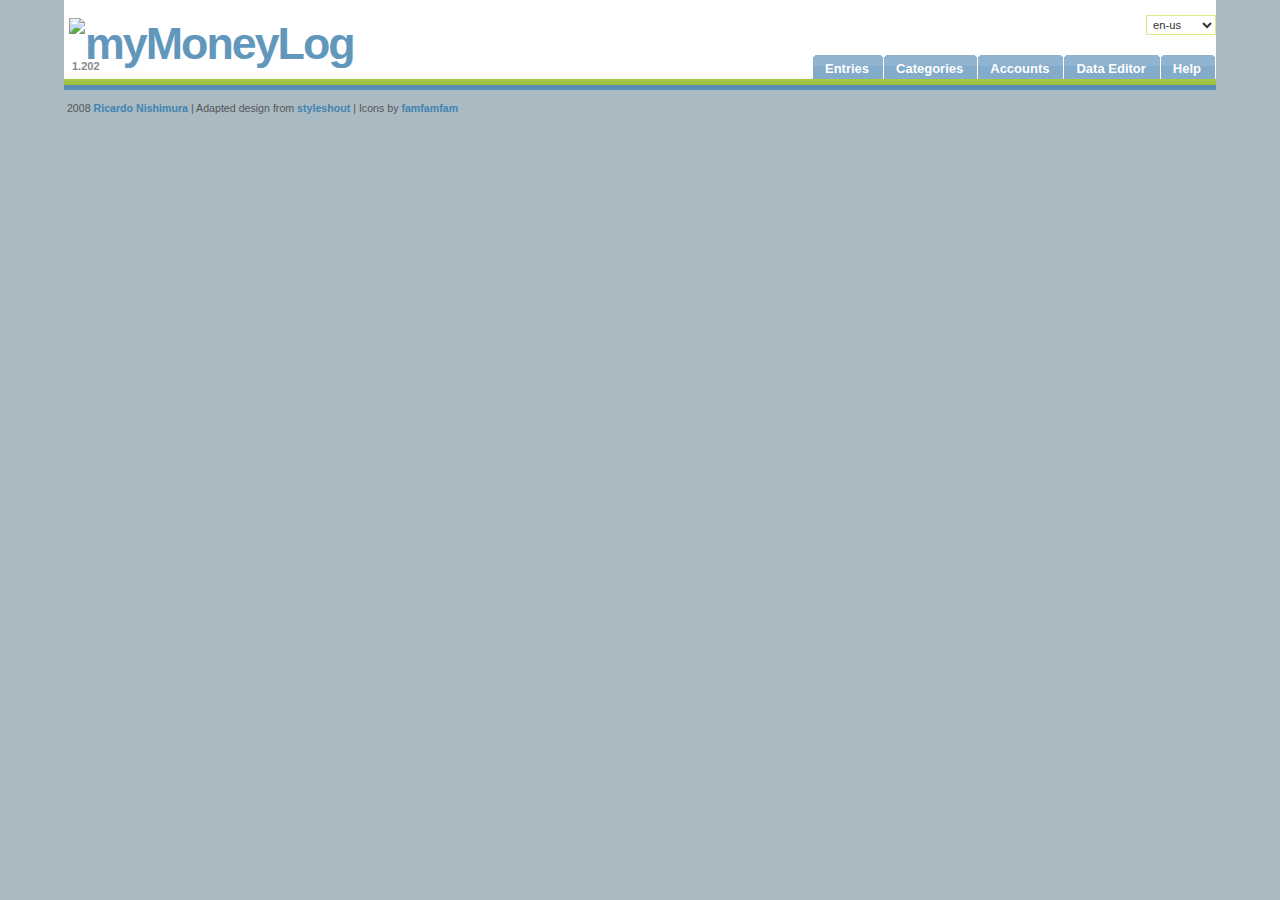
==== commit 9382875a: "fixed issue #4 http://code.google.com/p/mymoneylog/issues/detail?id=4" ====
--- a/mymoneylog.html
+++ b/mymoneylog.html
@@ -7,11 +7,13 @@
 <meta name="Distribution" content="Global" />
 <meta name="Author" content="Ricardo Nishimura - http://code.google.com/p/mymoneylog" />
 <link rel="stylesheet" href="stylesheets/BrightSide.css" type="text/css" />
-<link rel="stylesheet" type="text/css" media="all" href="stylesheets/calendar-blue.css" title="calendar-blue.css" />
+<link rel="stylesheet" href="stylesheets/jquery.calculator.css" type="text/css" />
+<link rel="stylesheet" href="stylesheets/calendar-blue.css" type="text/css" />
 <script src="javascripts/jquery/jquery.min.js" type="text/javascript"></script>
 <script src="javascripts/jquery/jquery.autocomplete.pack.js" type="text/javascript"></script>
 <!--[if IE]><script src="javascripts/excanvas/excanvas.min.js" type="text/javascript"></script><![endif]-->
 <script src="javascripts/jquery/jquery.flot.min.js" type="text/javascript"></script>
+<script src="javascripts/jquery/jquery.calculator.pack.js" type="text/javascript"></script>
 <script src="javascripts/jscalendar/calendar.min.js" type="text/javascript"></script>
 <script src="javascripts/jscalendar/calendar-setup.min.js" type="text/javascript"></script>
 <script src="javascripts/mymoneylog/base.js" type="text/javascript"></script>
@@ -46,7 +48,7 @@
 <h1 id="logo">
 <img src="images/mymoneylog.png" alt="myMoneyLog" width="254" height="45" />
 </h1>
-<h2 id="slogan">1.183</h2>
+<h2 id="slogan">1.202</h2>
 <!-- Menu Tabs -->
 <ul>
 <li id="menu_entries">
@@ -79,18 +81,20 @@
 <input id="input_date" class="input_date jump_on_enter_key" type="text" />
 <span class="input_inline">
 <input type="checkbox" id="input_pending" class="input_checkbox jump_on_enter_key" />
-<span class="msg">pending</span>
+<label for="input_pending" class="msg inline_label">pending</label>
 </span>
 </div>
 <div>
 <label class="msg">Value</label>
-<input id="input_value" type="text" class="jump_on_enter_key" />
+<div class="input_container">
+<input id="input_value" type="text" class="input_calculator" />
+</div>
 </div>
 <div>
 <label class="msg">
 Description
 </label>
-<input id="input_description" type="text" class="jump_on_enter_key" />
+<input id="input_description" type="text" />
 </div>
 <div>
 <label class="msg">
@@ -108,7 +112,7 @@
 <label class="msg">
 To Account
 </label>
-<input id="input_account_to" type="text" class="jump_on_enter_key" />
+<input id="input_account_to" type="text" />
 </div>
 <p>
 <button class="button msg" type="button" onclick="mlog.entriesControl.addEntry(this)">Add</button>
@@ -116,8 +120,8 @@
 <button class="button msg" type="button" onclick="mlog.entriesControl.clearEntry()">Clear</button>
 </p>
 <br />
-<input type="checkbox" id="input_auto_clear" class="input_checkbox"/>
-<span class="msg">clear on add</span>
+<input type="checkbox" id="input_auto_clear" class="input_checkbox" />
+<label for="input_auto_clear" class="msg inline_label">clear on add</label>
 </form>
 <b class="rc2f">&nbsp;</b><b class="rc1f">&nbsp;</b>
 <h1 class="msg">filter</h1>
@@ -316,7 +320,6 @@
 <div id="template">
 <!-- main_entries starts here -->
 <div id="main_entries">
-<a name="EntriesStart"></a>
 <h1 id="toggle_summary" class="msg show_next">Summary</h1>
 <div id="entries_summary">
 <b class="rc1t">&nbsp;</b><b class="rc2t">&nbsp;</b>
@@ -482,7 +485,7 @@
 <h1 class="msg">text data source</h1>
 <b class="rc1f">&nbsp;</b><b class="rc2f">&nbsp;</b>
 <form action=""><br />
-<textarea class="textarea_data" name="text_data" id="text_data" rows="1" cols="1"></textarea>
+<textarea class="textarea_data" id="text_data" rows="1" cols="1"></textarea>
 </form>
 <b class="rc2f">&nbsp;</b><b class="rc1f">&nbsp;</b>
 <br /><br />
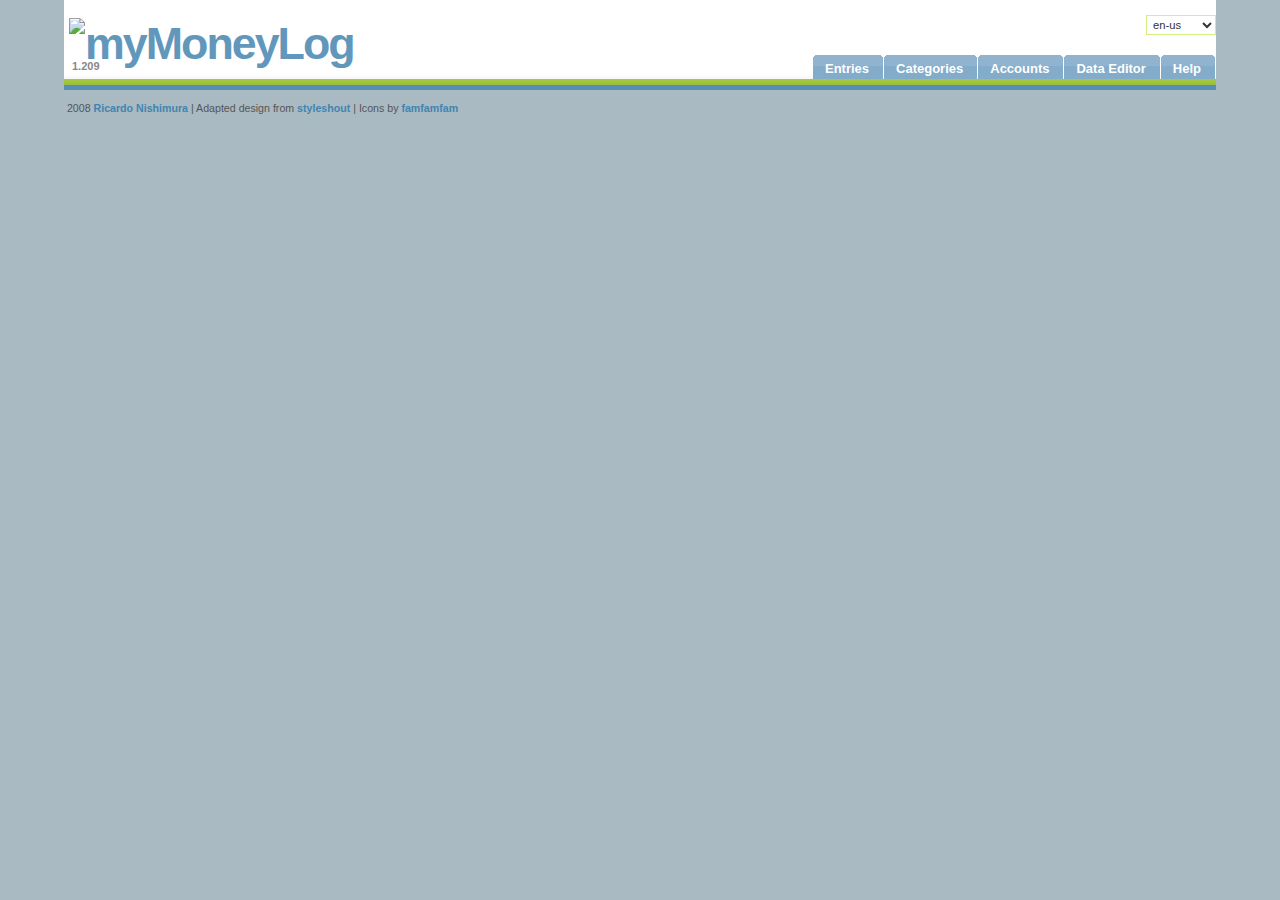
==== commit 3269779b: "removed the checkbox pending, now any new entry with a future date is considered reconcilable." ====
--- a/mymoneylog.html
+++ b/mymoneylog.html
@@ -48,7 +48,7 @@
 <h1 id="logo">
 <img src="images/mymoneylog.png" alt="myMoneyLog" width="254" height="45" />
 </h1>
-<h2 id="slogan">1.202</h2>
+<h2 id="slogan">1.209</h2>
 <!-- Menu Tabs -->
 <ul>
 <li id="menu_entries">
@@ -79,10 +79,6 @@
 <div>
 <label class="msg">Date</label>
 <input id="input_date" class="input_date jump_on_enter_key" type="text" />
-<span class="input_inline">
-<input type="checkbox" id="input_pending" class="input_checkbox jump_on_enter_key" />
-<label for="input_pending" class="msg inline_label">pending</label>
-</span>
 </div>
 <div>
 <label class="msg">Value</label>
@@ -119,9 +115,10 @@
 &nbsp;
 <button class="button msg" type="button" onclick="mlog.entriesControl.clearEntry()">Clear</button>
 </p>
-<br />
+<p>
 <input type="checkbox" id="input_auto_clear" class="input_checkbox" />
 <label for="input_auto_clear" class="msg inline_label">clear on add</label>
+</p>
 </form>
 <b class="rc2f">&nbsp;</b><b class="rc1f">&nbsp;</b>
 <h1 class="msg">filter</h1>
@@ -204,8 +201,20 @@
 <option value="10">10</option>
 <option value="11">11</option>
 <option value="12">12</option>
+<option value="13">13</option>
+<option value="14">14</option>
+<option value="15">15</option>
+<option value="16">16</option>
+<option value="17">17</option>
 <option value="18">18</option>
+<option value="19">19</option>
+<option value="20">20</option>
+<option value="21">21</option>
+<option value="22">22</option>
+<option value="23">23</option>
 <option value="24">24</option>
+<option value="30">30</option>
+<option value="36">36</option>
 </select>&nbsp;<span class="msg">months</span>
 </div>
 <div>
@@ -260,8 +269,20 @@
 <option value="10">10</option>
 <option value="11">11</option>
 <option value="12">12</option>
+<option value="13">13</option>
+<option value="14">14</option>
+<option value="15">15</option>
+<option value="16">16</option>
+<option value="17">17</option>
 <option value="18">18</option>
+<option value="19">19</option>
+<option value="20">20</option>
+<option value="21">21</option>
+<option value="22">22</option>
+<option value="23">23</option>
 <option value="24">24</option>
+<option value="30">30</option>
+<option value="36">36</option>
 </select>&nbsp;<span class="msg">months</span>
 </div>
 <div>
@@ -484,8 +505,10 @@
 <div id="main_editor">
 <h1 class="msg">text data source</h1>
 <b class="rc1f">&nbsp;</b><b class="rc2f">&nbsp;</b>
-<form action=""><br />
+<form action="">
+<p>
 <textarea class="textarea_data" id="text_data" rows="1" cols="1"></textarea>
+</p>
 </form>
 <b class="rc2f">&nbsp;</b><b class="rc1f">&nbsp;</b>
 <br /><br />
--- a/stylesheets/BrightSide.css
+++ b/stylesheets/BrightSide.css
@@ -39,13 +39,16 @@
 textarea { padding:2px; font: normal 1em Verdana, sans-serif; border:1px solid #D3EF86; color:#333; width: 99%; background-color: #fff; }
 input.button, button { margin: 1px 0 1px; font: bold 1em Arial, Sans-serif; border: 1px solid #6297BC; background: #6297BC url(../images/tabright.gif) no-repeat right top; background-position:0% -45px; padding: 2px 3px; color: #fff; width: 70px; height: 22px; }
 input.button:hover, button:hover { background: #9EC630 url(../images/tabright.gif) no-repeat right top; background-position:0% -3px; border: 1px #9EC630; cursor:pointer; }
-input.input_date { width:88px; background-image: url(../images/calendar.png); background-repeat: no-repeat; background-position: right; }
+input.input_date { width:94px; background-image: url(../images/calendar.png); background-repeat: no-repeat; background-position: right; }
 input.input_num { width:90px; text-align: right; }
 input:focus { background-color: #ffffcf; }
 select.select_num { border:1px solid #D3EF86; width: 70px; }
 input.input_checkbox { width: 16px; border: 0px; background-color: #fbfcff;}
 .input_inline { margin-left: 4px; margin-top:1px; }
 input.input_row { width: 97%; }
+div.input_container { border:1px solid #D3EF86; padding: 0px; width: 99%; background-color: #fff; background-image: url(../images/calculator.png); background-repeat: no-repeat; background-position: right;}
+input.input_calculator { padding: 2px; border: 0px; width: 88%; }
+.inline_label { display: inline; font-weight: normal; }
 /***********************
 LAYOUT
 ************************/
@@ -111,7 +114,6 @@
 #main td { padding-left: 5px; padding-right: 5px; border-right: 1px solid #FFF; }
 #main tr.row-a { background-color: #FFF; }
 #main tr.row-b { background-color: #EFF5FF; }
-#main tr.row_reconcilable { background-color: #FFDABF; font-style:italic; border-bottom: solid 1px #FFEDDF;}
 #main tr.new_entry { background-image: url(../images/new.png); background-repeat: no-repeat; background-position: left; background-color: #ffffcf; }
 #main td.col_r { text-align: right; }
 #main td.col_c { text-align: center; }
@@ -119,6 +121,8 @@
 #main tr.highlt:hover { background-color: #D1E3EF; }
 #main tr.total { background-color: #D1E3EF; font-weight: bold; border-top: 1px solid #FFF;}
 #main tr.total td { border-right: 1px solid #EFF9FF; }
+#main tr.bg_delete { background-color: #F00; color: #FFF; }
+#main tr.bg_delete:hover { background-color: #F00; }
 #main .opt_delete { background: url(../images/delete.png) no-repeat left; padding-left: 16px; padding-top: 1px; cursor:pointer; }
 #main .opt_ok { background: url(../images/accept.png) no-repeat left; padding-left: 16px; padding-top: 1px; cursor:pointer; }
 #main .opt_edit { background: url(../images/pencil.png) no-repeat left; padding-left: 16px; padding-top: 1px; cursor:pointer; }
@@ -126,6 +130,9 @@
 #main .hide { display: none; }
 .neg { color: #F66; }
 #main tr.total .neg { }
+#main tr.bg_delete .neg { color: #FFF; }
+#main td.selectSum { background: #FEFF6F; cursor:pointer; }
+#main td.total.selectSum { background: #7FCCFF; }
 #help { background: url(../images/bg_75white.png) repeat; padding: 12px; }
 .glass { background: url(../images/bg_75white.png) repeat; padding: 10px; }
 div.overflow { overflow: auto; }
@@ -149,7 +156,7 @@
 table.summary { background: #fff url(../images/toolbar-bg.png) repeat-x ; }
 table.summary tr { background:none; }
 table.summary td.first { width: 25%; }
-#main table.summary td.value { padding-left: 0px; background-image: url(../images/vert-bg.gif); background-repeat: repeat-x; border-bottom: solid 0px #FFF; }
+#main table.summary td.value { padding-left: 0px; background-image: url(../images/vert-bg.gif); background-repeat: repeat-x; }
 
 /* http://blog.leetsoft.com/2006/8/22/super-simple-css-bars */
 div.bar-container { float: left; width: 70%; padding-top: 1px; text-align: left; }
@@ -159,8 +166,8 @@
 /* pagination */
 div.pagination { padding:3px; margin:3px; text-align:right; }
 div.pagination select { padding: 1px 1px 1px 1px; width: 50px; }
-div.pagination a { padding: 2px 5px 2px 5px; margin-right: 2px; font-weight: bold; border:1px solid #D3EF86; text-decoration: none; color: #9EC630; background-color: #fff; }
-div.pagination a:hover { padding: 2px 5px 2px 5px; margin-right: 2px; font-weight: bold; background-color: #9EC630; color: #FFF; cursor:pointer; }
+div.pagination a { padding: 2px 5px 2px 5px; margin-right: 2px; border:1px solid #D3EF86; text-decoration: none; color: #9EC630; background-color: #fff; }
+div.pagination a:hover { padding: 2px 5px 2px 5px; margin-right: 2px; background-color: #9EC630; color: #FFF; cursor:pointer; }
 
 /* chart */
 #main div.legend table { width: auto; }
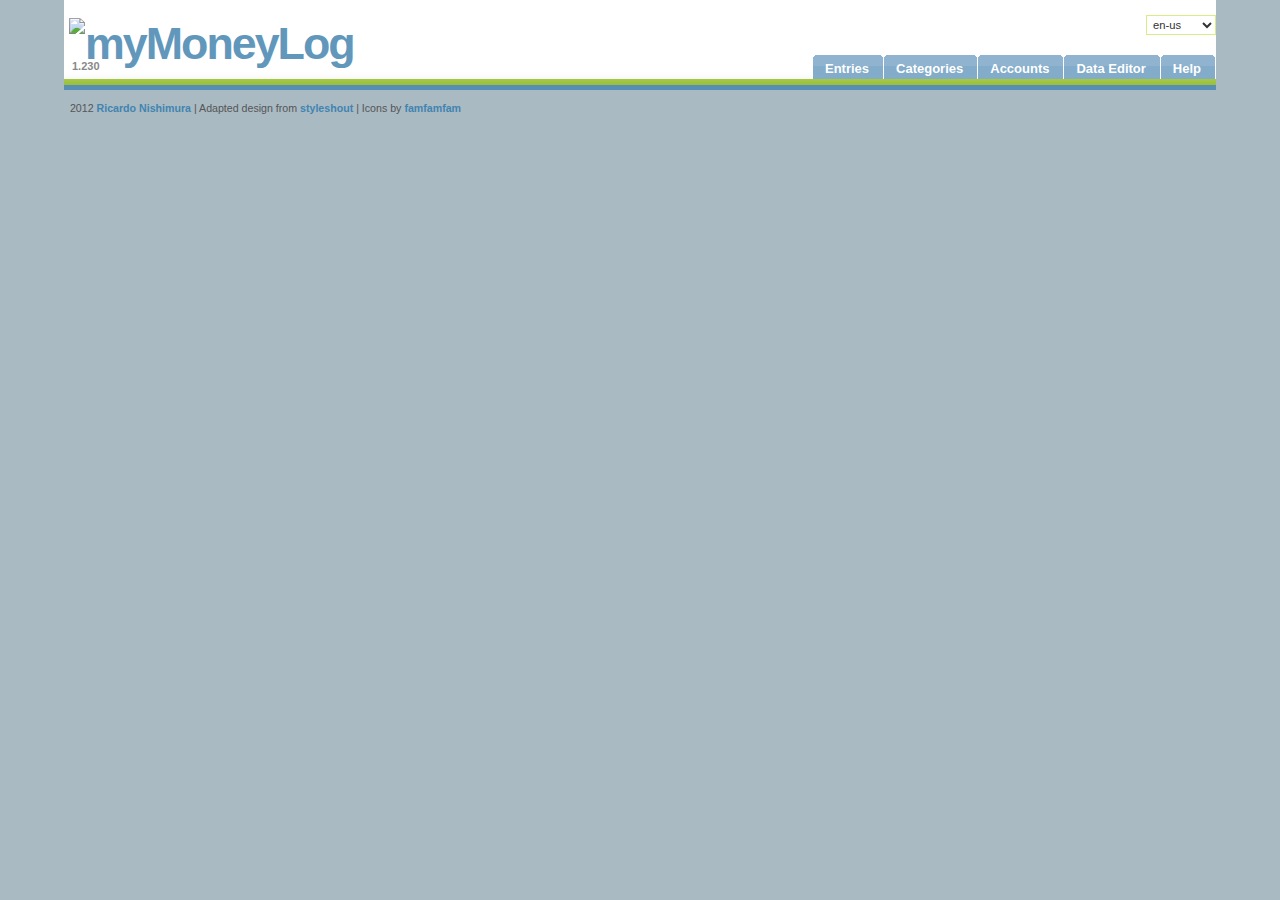
==== commit bbeab26f: "Implemented file write support using AsYouWish Firefox extension." ====
--- a/mymoneylog.html
+++ b/mymoneylog.html
@@ -48,7 +48,7 @@
 <h1 id="logo">
 <img src="images/mymoneylog.png" alt="myMoneyLog" width="254" height="45" />
 </h1>
-<h2 id="slogan">1.209</h2>
+<h2 id="slogan">1.230</h2>
 <!-- Menu Tabs -->
 <ul>
 <li id="menu_entries">
@@ -73,12 +73,17 @@
 <div id="sidebar">
 <!-- entries panel starts here -->
 <div id="panel_entries" class="panel">
-<h1 class="msg">Entry</h1>
+<h1 id="toggle_entry" class="msg show_next">Entry</h1>
+<div>
 <b class="rc1f">&nbsp;</b><b class="rc2f">&nbsp;</b>
 <form id="form_entry" action="">
 <div>
 <label class="msg">Date</label>
 <input id="input_date" class="input_date jump_on_enter_key" type="text" />
+<span class="input_inline">
+<input type="checkbox" id="input_pending" class="input_checkbox jump_on_enter_key" />
+<label for="input_pending" class="msg inline_label">pending</label>
+</span>
 </div>
 <div>
 <label class="msg">Value</label>
@@ -121,7 +126,9 @@
 </p>
 </form>
 <b class="rc2f">&nbsp;</b><b class="rc1f">&nbsp;</b>
-<h1 class="msg">filter</h1>
+</div>
+<h1 id="toggle_filter" class="msg show_next">filter</h1>
+<div>
 <b class="rc1f">&nbsp;</b><b class="rc2f">&nbsp;</b>
 <form class="options" action="">
 <div>
@@ -178,6 +185,7 @@
 </p>
 </form>
 <b class="rc2f">&nbsp;</b><b class="rc1f">&nbsp;</b>
+</div>
 </div>
 <!-- entries panel ends here -->
 <!-- categories overview panel starts here -->
@@ -215,6 +223,8 @@
 <option value="24">24</option>
 <option value="30">30</option>
 <option value="36">36</option>
+<option value="42">42</option>
+<option value="48">48</option>
 </select>&nbsp;<span class="msg">months</span>
 </div>
 <div>
@@ -283,6 +293,8 @@
 <option value="24">24</option>
 <option value="30">30</option>
 <option value="36">36</option>
+<option value="42">42</option>
+<option value="48">48</option>
 </select>&nbsp;<span class="msg">months</span>
 </div>
 <div>
@@ -301,6 +313,10 @@
 </span>
 </div>
 </div>
+<p>
+<input type="checkbox" id="input_sum_pendent" class="input_checkbox" onchange="mlog.accountsControl.updateView()"/>
+<label for="input_sum_pending" class="msg inline_label">sum pendent transactions</label>
+</p>
 </form>
 <b class="rc2f">&nbsp;</b><b class="rc1f">&nbsp;</b>
 <br />
@@ -528,7 +544,7 @@
 <div id="footer">
 <div class="footer-left">
 <p class="align-left">
-&nbsp;2008 <a href="http://nishimura.eti.br">Ricardo Nishimura</a>
+&nbsp; 2012 <a href="http://nishimura.eti.br">Ricardo Nishimura</a>
 | Adapted design from <a href="http://www.styleshout.com/">styleshout</a>
 | Icons by <a href="http://www.famfamfam.com/lab/icons/silk/">famfamfam</a>
 </p>
